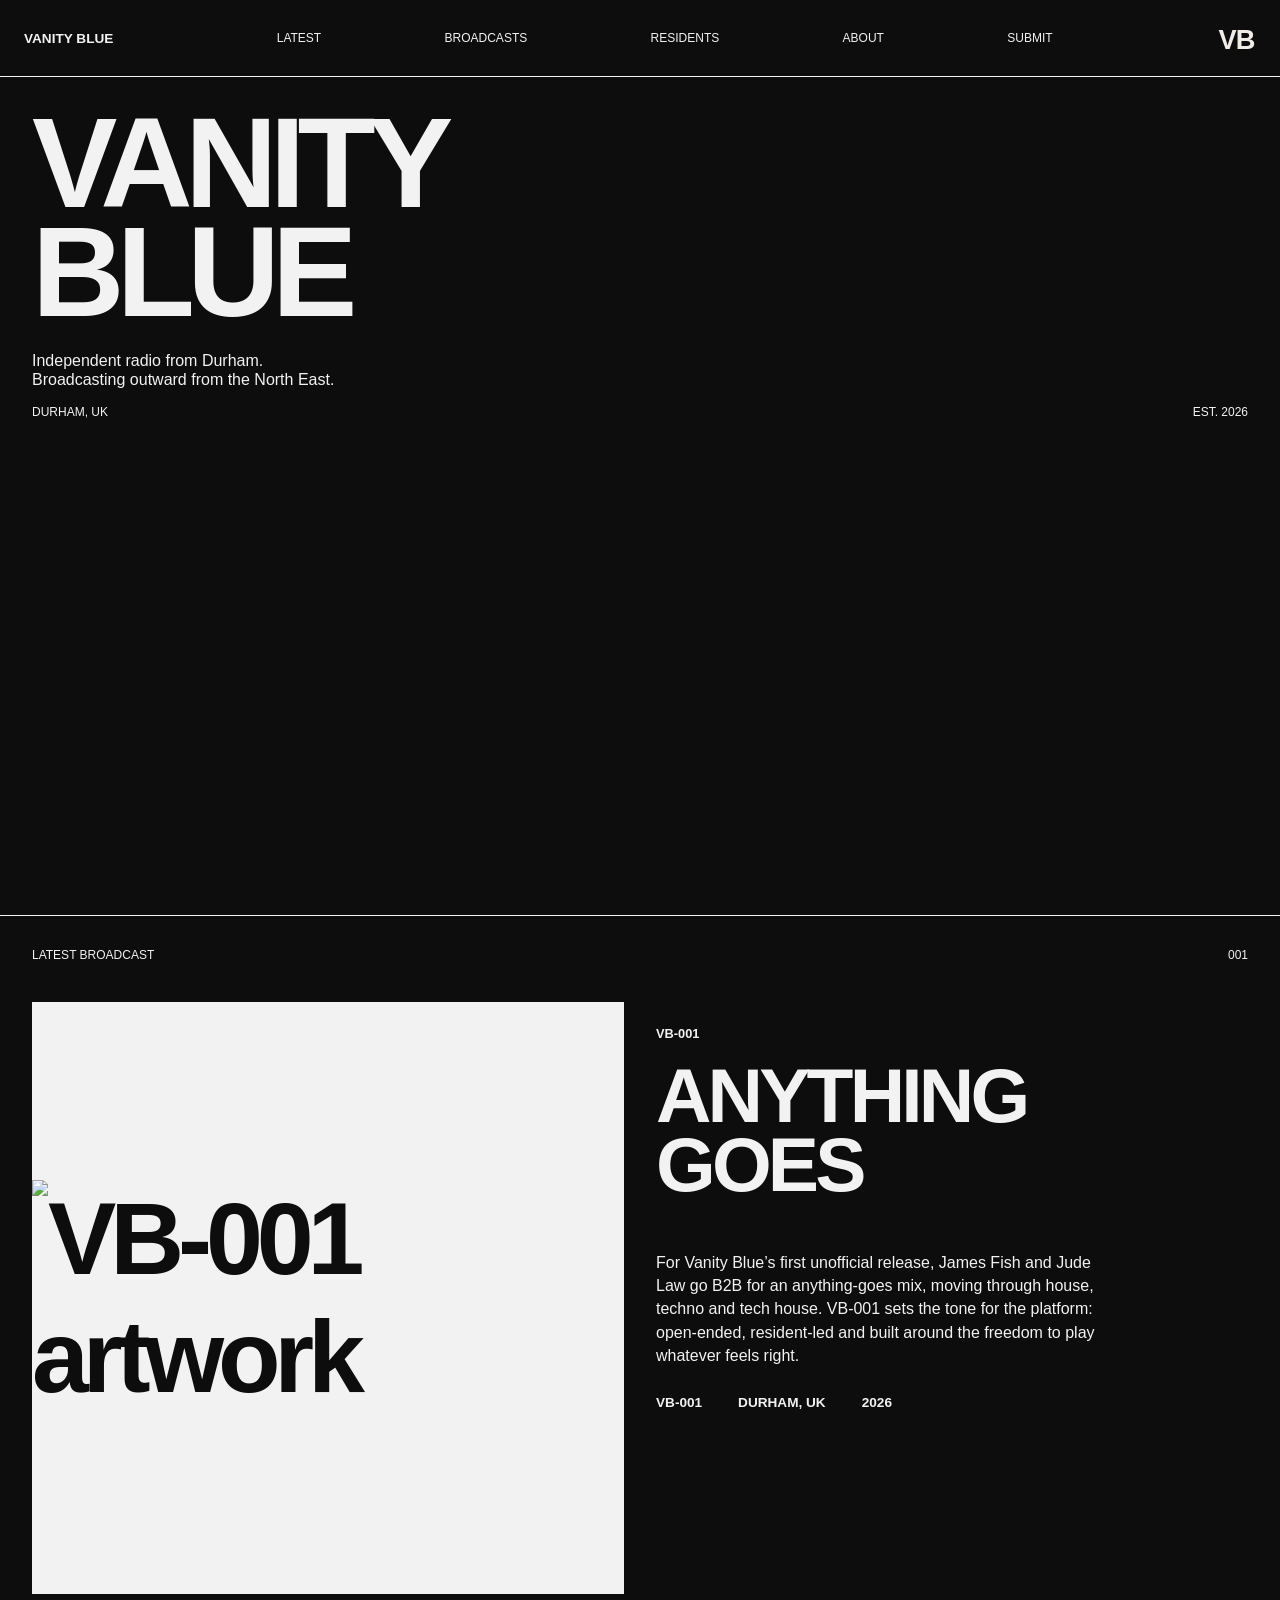
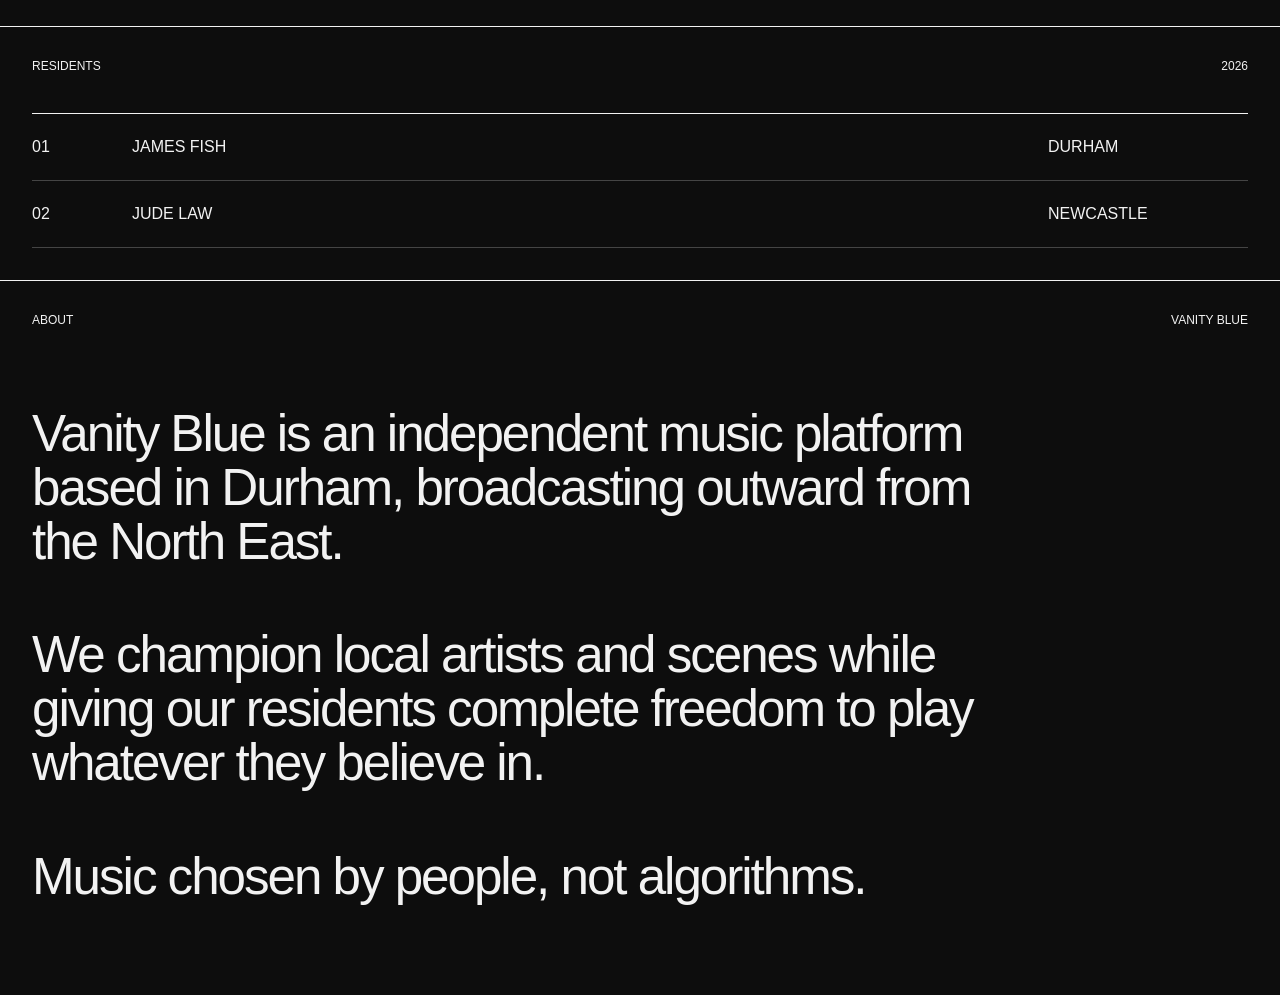
==== index.html @ 1207b144 "Update index.html" ====
<!DOCTYPE html>
<html lang="en">

<head>
  <meta charset="UTF-8">
  <meta name="viewport" content="width=device-width, initial-scale=1.0">

  <title>Vanity Blue</title>

  <link rel="stylesheet" href="./style.css?v=3">
</head>

<body>

<header class="site-header">

  <a class="site-name" href="#">
    VANITY BLUE
  </a>

  <nav class="site-nav">
    <a href="#latest">LATEST</a>
    <a href="#recent">BROADCASTS</a>
    <a href="#residents">RESIDENTS</a>
    <a href="#about">ABOUT</a>
    <a href="#submit">SUBMIT</a>
  </nav>

  <img class="header-logo" src="logo.svg" alt="Vanity Blue">

</header>
  
  <!-- OPENING SCREEN -->

<main class="hero">

  <div class="hero-left">

    <h1 class="hero-title">
      VANITY<br>BLUE
    </h1>

    <p class="tagline">
      Independent radio from Durham.<br>
      Broadcasting outward from the North East.
    </p>

    <div class="hero-meta">
      <span>DURHAM, UK</span>
      <span>EST. 2026</span>
    </div>

  </div>

</main>

  <!-- LATEST BROADCAST -->
  
<section class="latest" id="latest">

  <div class="section-label">
    <span>LATEST BROADCAST</span>
    <span>001</span>
  </div>

  <div class="latest-grid">

    <!-- LEFT ARTWORK -->

<div class="show-artwork">
  <img src="./vb.png?v=2" alt="VB-001 artwork">
</div>


    <!-- RIGHT INFORMATION -->

    <div class="show-info">

      <p class="show-number">VB-001</p>

      <h2>
        ANYTHING GOES
      </h2>

<p class="show-description">
  For Vanity Blue’s first unofficial release, James Fish and Jude Law go B2B
  for an anything-goes mix, moving through house, techno and tech house.
  VB-001 sets the tone for the platform: open-ended, resident-led and built
  around the freedom to play whatever feels right.
</p>

      <div class="show-meta">
        <span>VB-001</span>
        <span>DURHAM, UK</span>
        <span>2026</span>
      </div>


      <!-- MIXCLOUD -->

      <div class="mixcloud-player">

        <iframe
          width="100%"
          height="145"
          src="https://player-widget.mixcloud.com/widget/iframe/?light=1&feed=%2FJames_Fish%2Fanything-goes-house-techno-tech-house-james-fish-b2b-jude-law%2F&utm_medium=share&utm_source=embed&utm_content=show&utm_term=VXNlcjo0NzEyMDU2NQ%3D%3D"
          frameborder="0"
          allow="encrypted-media; fullscreen; autoplay; idle-detection; speaker-selection; web-share;">
        </iframe>

      </div>

    </div>

  </div>

</section>

<section class="residents" id="residents">

  <div class="section-label">
    <span>RESIDENTS</span>
    <span>2026</span>
  </div>

  <div class="resident-list">

    <div class="resident-row">
      <span>01</span>
      <span>JAMES FISH</span>
      <span>DURHAM</span>
    </div>

    <div class="resident-row">
      <span>02</span>
      <span>JUDE LAW</span>
      <span>NEWCASTLE</span>
    </div>

  </div>

</section>
  
<section class="about">

  <div class="section-label">
    <span>ABOUT</span>
    <span>VANITY BLUE</span>
  </div>

  <div class="about-text">
    <p>
      Vanity Blue is an independent music platform based in Durham,
      broadcasting outward from the North East.
    </p>

    <p>
      We champion local artists and scenes while giving our residents
      complete freedom to play whatever they believe in.
    </p>

    <p>
      Music chosen by people, not algorithms.
    </p>
  </div>

</section>
  
</body>

</html>
---- style.css ----
body {
  margin: 0;
  background: #0d0d0d;
  color: #f2f2f2;
  font-family: Arial, Helvetica, sans-serif;
}

main {
  min-height: 100vh;
  display: flex;
  flex-direction: column;
  justify-content: space-between;
  padding: 32px;
  box-sizing: border-box;
}

h1 {
  font-size: clamp(3rem, 10vw, 9rem);
  line-height: 0.9;
  margin: 0;
  letter-spacing: -0.05em;
}

.tagline {
  font-size: 1rem;
  margin-top: 20px;
}

.footer {
  display: flex;
  justify-content: space-between;
  font-size: 0.8rem;
  text-transform: uppercase;
}

.latest {
  padding: 32px;
  border-top: 1px solid #f2f2f2;
}

.section-label {
  display: flex;
  justify-content: space-between;
  font-size: 0.75rem;
  margin-bottom: 40px;
}

.latest-grid {
  display: grid;
  grid-template-columns: 1fr 1fr;
  gap: 40px;
}

.show-artwork {
  aspect-ratio: 1 / 1;
  background: #f2f2f2;
  color: #0d0d0d;
  display: flex;
  align-items: center;
  justify-content: center;
  font-size: clamp(3rem, 8vw, 8rem);
  font-weight: bold;
  letter-spacing: -0.05em;
}

.show-info {
  display: flex;
  flex-direction: column;
  justify-content: flex-end;
}

.show-number {
  font-size: 0.75rem;
  margin-bottom: 20px;
}

.show-info h2 {
  font-size: clamp(2.5rem, 6vw, 6rem);
  line-height: 0.9;
  letter-spacing: -0.05em;
  margin: 0 0 30px 0;
}

.show-description {
  max-width: 450px;
  line-height: 1.5;
  margin-bottom: 30px;
}

.show-meta {
  display: flex;
  gap: 30px;
  font-size: 0.7rem;
  margin-bottom: 30px;
}

.listen-button {
  border-top: 1px solid #f2f2f2;
  border-bottom: 1px solid #f2f2f2;
  padding: 18px 0;
  font-size: 0.8rem;
  width: 100%;
}

/* Mobile */

@media (max-width: 700px) {

  .latest {
    padding: 20px;
  }

  .latest-grid {
    grid-template-columns: 1fr;
  }

  .show-info h2 {
    font-size: 3rem;
  }

  .show-meta {
    justify-content: space-between;
    gap: 10px;
  }

}

.recent {
  padding: 32px;
  border-top: 1px solid #f2f2f2;
}

.broadcast-list {
  border-top: 1px solid #f2f2f2;
}

.broadcast-row {
  display: grid;
  grid-template-columns: 100px 2fr 1fr 100px;
  gap: 20px;
  padding: 22px 0;
  border-bottom: 1px solid #444;
  font-size: 0.8rem;
  text-transform: uppercase;
}

.broadcast-row:hover {
  background: #f2f2f2;
  color: #0d0d0d;
}

@media (max-width: 700px) {

  .recent {
    padding: 20px;
  }

  .broadcast-row {
    grid-template-columns: 70px 1fr;
  }

  .broadcast-row span:nth-child(3),
  .broadcast-row span:nth-child(4) {
    display: none;
  }

}

.residents {
  padding: 32px;
  border-top: 1px solid #f2f2f2;
  background: #0d0d0d;
  color: #f2f2f2;
}

.resident-list {
  border-top: 1px solid #f2f2f2;
}

.resident-row {
  display: grid;
  grid-template-columns: 80px 1fr 200px;
  gap: 20px;
  padding: 24px 0;
  border-bottom: 1px solid #444;
  text-transform: uppercase;
}

.resident-row:hover {
  background: #f2f2f2;
  color: #0d0d0d;
}

@media (max-width: 700px) {

  .residents {
    padding: 20px;
  }

  .resident-row {
    grid-template-columns: 50px 1fr;
  }

  .resident-row span:last-child {
    display: none;
  }

}

.logo {
  width: 70px;
  height: 70px;

    position: absolute;
  top: 32px;
  right: 32px;
}

.site-header {
  position: sticky;
  top: 0;
  z-index: 1000;

  display: grid;
  grid-template-columns: auto 1fr auto;
  align-items: center;

  padding: 18px 24px;

  background: #0d0d0d;
  border-bottom: 1px solid #f2f2f2;
}

.site-name {
  color: #f2f2f2;
  text-decoration: none;
  font-weight: bold;
  font-size: 0.85rem;

  display: flex;
  align-items: center;
}

.site-nav {
  display: flex;
  justify-content: space-evenly;
  align-items: center;

  width: 100%;
  padding: 0 40px;
  box-sizing: border-box;
}

.site-nav a {
  color: #f2f2f2;
  text-decoration: none;
  font-size: 0.75rem;
}

.site-nav a:hover {
  text-decoration: underline;
}

.header-logo {
  width: 40px;
  height: 40px;
  display: block;
}

html {
  scroll-behavior: smooth;
}

html {
  scroll-behavior: smooth;
}

.about {
  padding: 32px;
  border-top: 1px solid #f2f2f2;
}

.about-text {
  max-width: 1000px;
  margin-top: 80px;
}

.about-text p {
  font-size: clamp(2rem, 4vw, 4.5rem);
  line-height: 1.05;
  letter-spacing: -0.04em;
  margin: 0 0 60px 0;
}

@media (max-width: 700px) {

  .about {
    padding: 20px;
  }

  .about-text {
    margin-top: 50px;
  }

  .about-text p {
    font-size: 2rem;
    margin-bottom: 40px;
  }

}

.site-header {
  grid-template-columns: auto 1fr auto;
  align-items: center;
}

.hero {
  min-height: calc(100vh - 77px);
  display: grid;
  grid-template-columns: 1fr 1fr;
  gap: 40px;

  padding: 40px;
  box-sizing: border-box;

  background: #0d0d0d;
}

.hero-left {
  display: flex;
  flex-direction: column;
}

.hero-title {
  display: inline-block;
  align-self: flex-start;

  background: #5491B2;
  color: #F0EDE6;

  padding: 24px 30px;

  margin: 0;

  font-size: clamp(4rem, 9vw, 9rem);
  line-height: 0.84;
  letter-spacing: -0.06em;
}

.tagline {
  margin-top: 24px;

  font-size: 1rem;
  line-height: 1.25;

  color: #F0EDE6;
}

.hero-meta {
  margin-top: auto;

  display: flex;
  justify-content: space-between;

  font-size: 0.75rem;
  text-transform: uppercase;

  color: #F0EDE6;
}

.hero-right {
  display: flex;
  align-items: center;
  justify-content: center;
}

.hero-photo {
  width: 100%;
  max-height: 78vh;

  object-fit: contain;

  display: block;
}

@media (max-width: 700px) {

  .hero {
    grid-template-columns: 1fr;
    padding: 20px;
    gap: 30px;
  }

  .hero-title {
    font-size: 4rem;
    padding: 18px 22px;
  }

  .hero-photo {
    width: 100%;
    max-height: none;
  }

  .hero-meta {
    margin-top: 40px;
  }

}

/* VANITY BLUE HERO */

.hero {
  min-height: calc(100vh - 62px);
  display: grid;
  grid-template-columns: 1fr 1fr;
  gap: 50px;

  padding: 32px;
  box-sizing: border-box;

  background: #0d0d0d;
}

.hero-left {
  display: flex;
  flex-direction: column;
  align-items: flex-start;
}

.hero-title {
  display: inline-block;

  margin: 0;

  padding: 24px 30px;

  background: #5491B2;
  color: #F0EDE6;

  font-size: clamp(4rem, 8vw, 8rem);
  line-height: 0.85;
  letter-spacing: -0.06em;
}

.hero .tagline {
  margin-top: 24px;

  color: #F0EDE6;

  font-size: 1rem;
  line-height: 1.2;
}

.hero-meta {
  width: 100%;
  margin-top: auto;

  display: flex;
  justify-content: space-between;

  color: #F0EDE6;

  font-size: 0.75rem;
}

.hero-right {
  display: flex;
  align-items: center;
  justify-content: center;

  min-width: 0;
}

.hero-photo {
  display: block;

  width: auto;
  max-width: 100%;
  height: auto;
  max-height: 78vh;

  object-fit: contain;
}


/* MOBILE */

@media (max-width: 700px) {

  .hero {
    grid-template-columns: 1fr;
    min-height: auto;
    padding: 20px;
    gap: 30px;
  }

  .hero-title {
    font-size: 4rem;
    padding: 18px 22px;
  }

  .hero-meta {
    margin-top: 40px;
  }

  .hero-photo {
    width: 100%;
    max-height: none;
  }

}

/* FRONT PAGE ONLY */

.hero {
  background: #ffffff;
}

.hero .tagline {
  color: #0d0d0d;
}

.hero-meta {
  color: #0d0d0d;
}

body,
.hero,
.latest,
.recent,
.residents,
.about,
.submit {
  background: #0d0d0d;
  color: #f2f2f2;
}

.hero {
  min-height: calc(100vh - 62px);
  display: flex;
  flex-direction: column;
  padding: 32px;
  box-sizing: border-box;
}

.hero-left {
  display: flex;
  flex-direction: column;
  min-height: 100%;
}

.hero-title {
  margin: 0;
  padding: 0;
  background: transparent;
  color: #f2f2f2;

  font-size: clamp(4rem, 10vw, 9rem);
  line-height: 0.85;
  letter-spacing: -0.06em;
}

.hero .tagline {
  margin-top: 24px;
  color: #f2f2f2;
}

.hero-meta {
  margin-top: auto;
  display: flex;
  justify-content: space-between;
  color: #f2f2f2;
}

.mixcloud-player {
  width: 100%;
  margin-top: 30px;
}

.mixcloud-player iframe {
  width: 100%;
  max-width: 100%;
  border: 0;
}

.show-artwork {
  aspect-ratio: 1 / 1;
  background: #f2f2f2;

  padding: 0;
  overflow: hidden;

  display: block;
}

.show-artwork iframe {
  width: 100%;
  height: 100%;

  border: 0;
  display: block;
}

.show-artwork {
  aspect-ratio: 1 / 1;
  background: #f2f2f2;
  color: #0d0d0d;

  display: flex;
  align-items: center;
  justify-content: center;

  font-size: clamp(3rem, 8vw, 8rem);
  font-weight: bold;
}

.mixcloud-player {
  width: 100%;
  margin-top: 30px;
}

.mixcloud-player iframe {
  width: 100%;
  max-width: 100%;
  border: 0;
}

.show-meta {
  font-size: 0.85rem;
  font-weight: 700;
  gap: 36px;
}


/* RESTORE LATEST BROADCAST LAYOUT */

.latest {
  padding: 32px;
  background: #0d0d0d;
  color: #f2f2f2;
  border-top: 1px solid #f2f2f2;
}

.latest-grid {
  display: grid;
  grid-template-columns: 1fr 1fr;
  gap: 32px;
}

.show-artwork {
  aspect-ratio: 1 / 1;

  background: #f2f2f2;
  color: #0d0d0d;

  display: flex;
  align-items: center;
  justify-content: center;

  font-size: clamp(4rem, 8vw, 8rem);
  font-weight: 700;
  letter-spacing: -0.06em;
}

.show-info {
  display: flex;
  flex-direction: column;
  justify-content: center;
}

.show-number {
  font-size: 0.8rem;
  font-weight: 600;
  margin-bottom: 20px;
}

.show-info h2 {
  font-size: clamp(3rem, 6vw, 6rem);
  line-height: 0.9;
  letter-spacing: -0.05em;
  margin: 0 0 36px 0;
}

.show-description {
  max-width: 460px;
  font-size: 1rem;
  line-height: 1.45;
  margin-bottom: 28px;
}

.show-meta {
  display: flex;
  gap: 36px;

  font-size: 0.85rem;
  font-weight: 700;

  margin-bottom: 28px;
}

.mixcloud-player {
  width: 100%;
  margin-top: 0;
}

.mixcloud-player iframe {
  display: block;
  width: 100%;
  border: 0;
}


/* MOBILE */

@media (max-width: 700px) {

  .latest {
    padding: 20px;
  }

  .latest-grid {
    grid-template-columns: 1fr;
  }

  .show-info h2 {
    font-size: 3rem;
  }

.show-meta {
  display: flex;
  gap: 36px;

  font-size: 0.85rem;
  font-weight: 700;

  margin-bottom: 28px;
}

.show-info {
  display: flex;
  flex-direction: column;
  justify-content: flex-start;
  height: 100%;
}

.show-number {
  margin-top: 0;
  margin-bottom: 24px;
}

.show-info h2 {
  margin-top: 0;
  margin-bottom: 36px;
}

.show-description {
  margin-bottom: 30px;
}

.show-meta {
  margin-bottom: 30px;
}

.mixcloud-player {
  margin-top: auto;
}

/* =========================
   MOBILE LAYOUT
   ========================= */

@media (max-width: 700px) {

  /* HEADER */

  .site-header {
    position: sticky;
    top: 0;

    display: grid;
    grid-template-columns: 1fr auto;
    gap: 12px;

    padding: 14px 16px;
  }

  .site-name {
    font-size: 0.75rem;
  }

  .header-logo {
    width: 32px;
    height: 32px;
  }

  .site-nav {
    grid-column: 1 / -1;

    display: flex;
    justify-content: space-between;
    gap: 8px;

    width: 100%;
    padding: 8px 0 0 0;

    overflow-x: auto;
  }

  .site-nav a {
    font-size: 0.65rem;
    white-space: nowrap;
  }


  /* MAIN / HERO */

  .hero {
    min-height: 80vh;
    padding: 20px 16px;
  }

  .hero-title {
    font-size: 4rem;
    line-height: 0.86;
  }

  .hero .tagline {
    font-size: 0.9rem;
  }


  /* LATEST BROADCAST */

  .latest {
    padding: 20px 16px;
  }

  .latest-grid {
    display: grid;
    grid-template-columns: 1fr;
    gap: 32px;
  }

  .show-artwork {
    width: 100%;
    aspect-ratio: 1 / 1;
  }

  .show-artwork img {
    width: 100%;
    height: 100%;
    object-fit: cover;
  }

  .show-info {
    width: 100%;
  }

  .show-number {
    font-size: 0.75rem;
  }

  .show-info h2 {
    font-size: 3rem;
    line-height: 0.9;
    margin-bottom: 24px;
  }

  .show-description {
    max-width: 100%;
    font-size: 0.95rem;
    line-height: 1.5;
  }

  .show-meta {
    display: flex;
    flex-wrap: wrap;
    gap: 16px;

    font-size: 0.8rem;
    font-weight: 700;
  }

  .mixcloud-player {
    width: 100%;
    margin-top: 24px;
  }

  .mixcloud-player iframe {
    width: 100%;
    max-width: 100%;
  }


  /* RECENT BROADCASTS */

  .recent {
    padding: 20px 16px;
  }

  .broadcast-row {
    grid-template-columns: 60px 1fr;
    gap: 12px;

    padding: 18px 0;
  }

  .broadcast-row span:nth-child(3),
  .broadcast-row span:nth-child(4) {
    display: none;
  }


  /* RESIDENTS */

  .residents {
    padding: 20px 16px;
  }

  .resident-row {
    grid-template-columns: 45px 1fr;
    gap: 12px;

    padding: 18px 0;
  }

  .resident-row span:last-child {
    display: none;
  }


  /* GENERAL */

  .section-label {
    font-size: 0.65rem;
    margin-bottom: 24px;
  }

}

@media (max-width: 700px) {

  .show-artwork {
    width: 100%;
    max-width: 100%;
    aspect-ratio: 1 / 1;
  }

  .show-artwork img {
    width: 100%;
    height: 100%;
    object-fit: cover;
    display: block;
  }

}
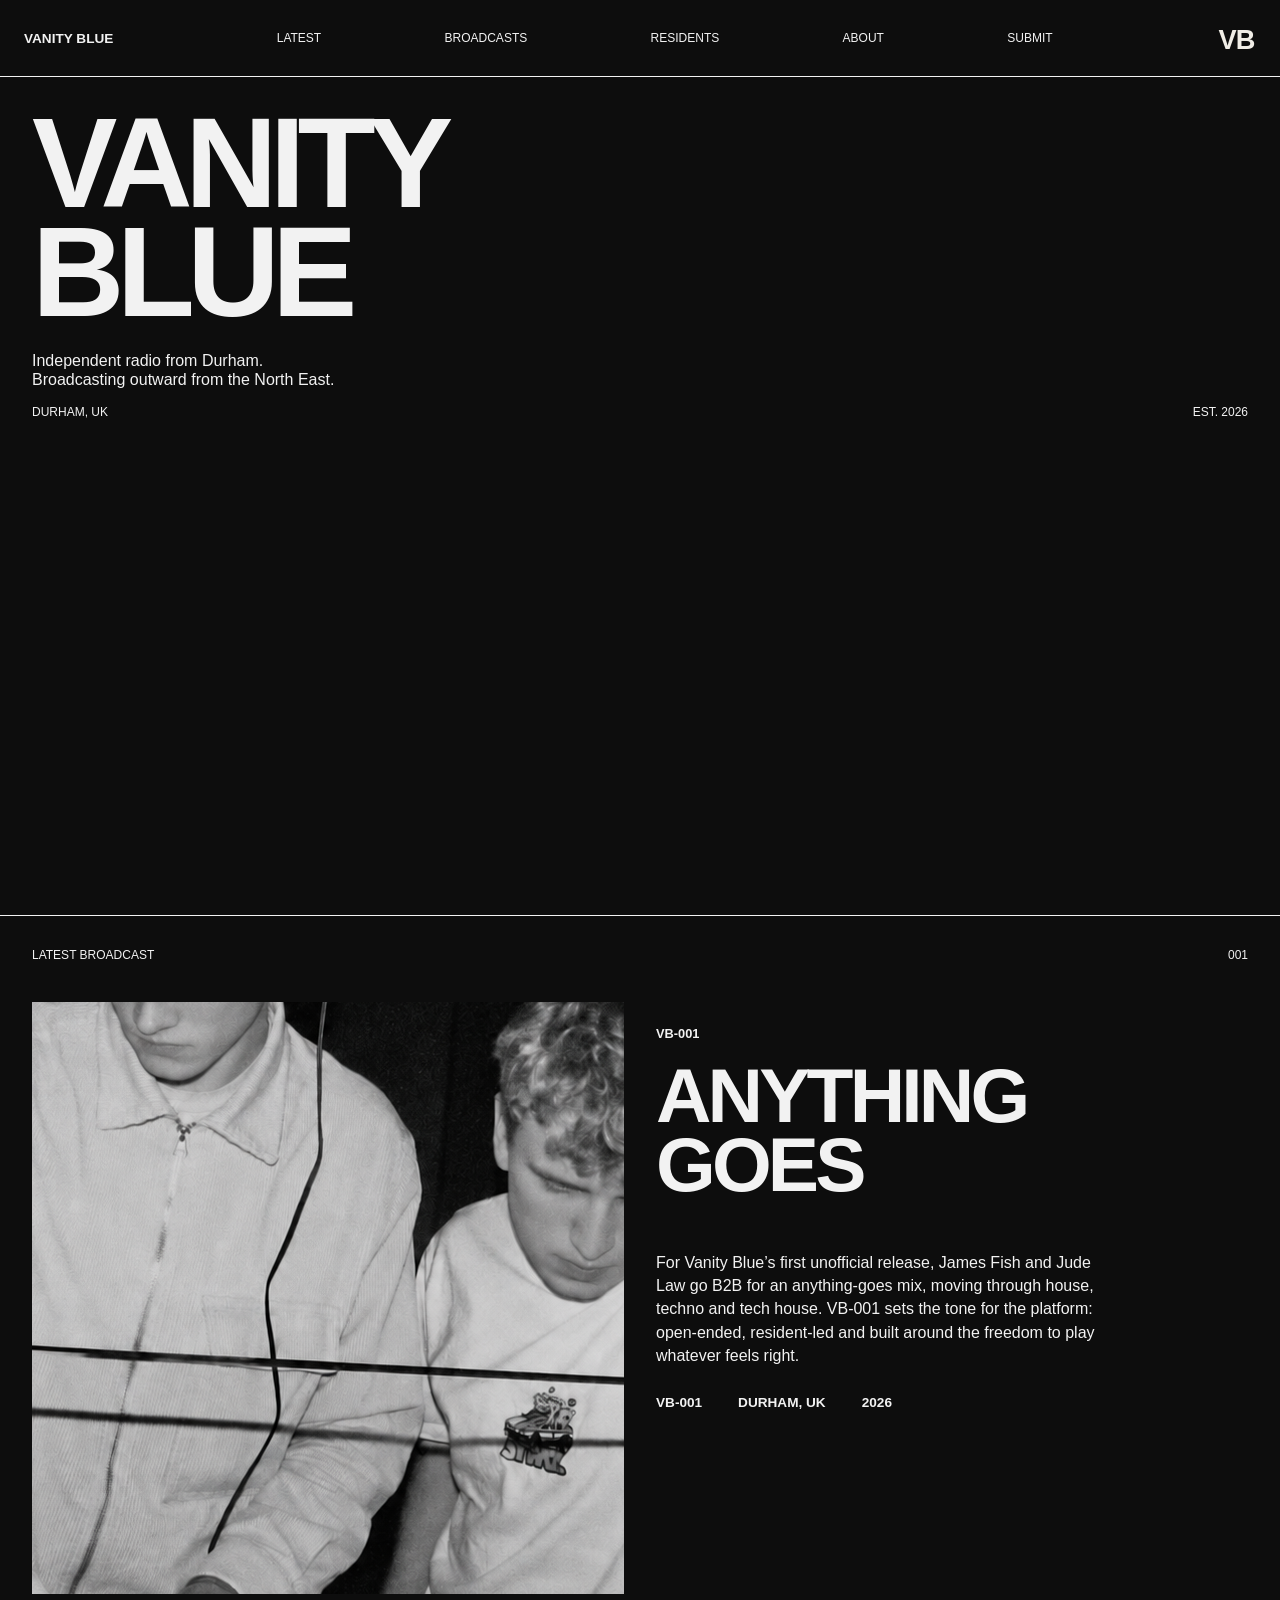
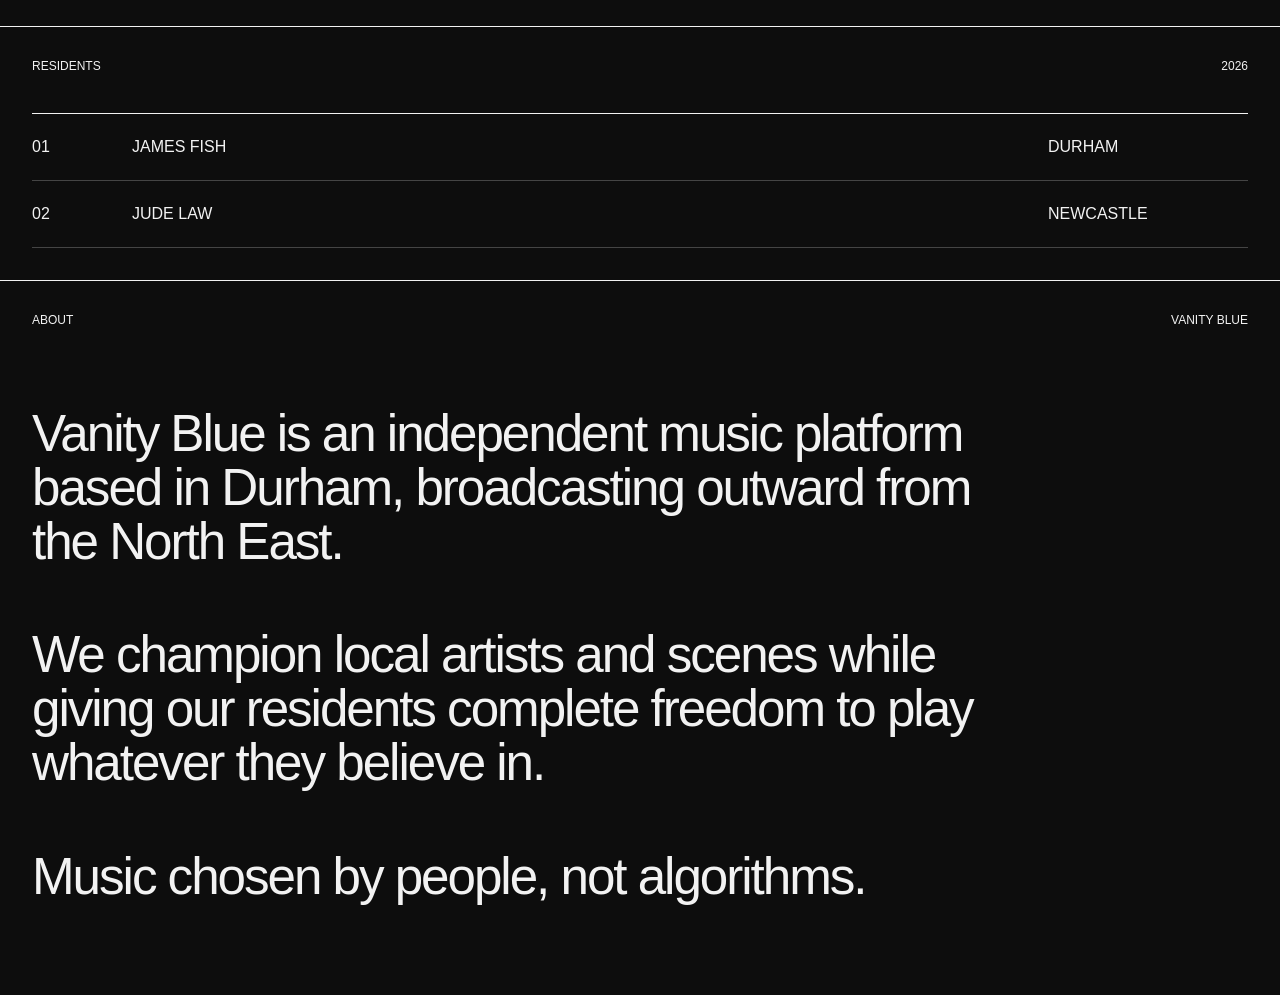
==== commit f20a1d08: "Update index.html" ====
--- a/index.html
+++ b/index.html
@@ -68,7 +68,7 @@
     <!-- LEFT ARTWORK -->
 
 <div class="show-artwork">
-  <img src="./vb.png?v=2" alt="VB-001 artwork">
+<img src="vb.png" alt="VB-001 artwork">
 </div>
 
 
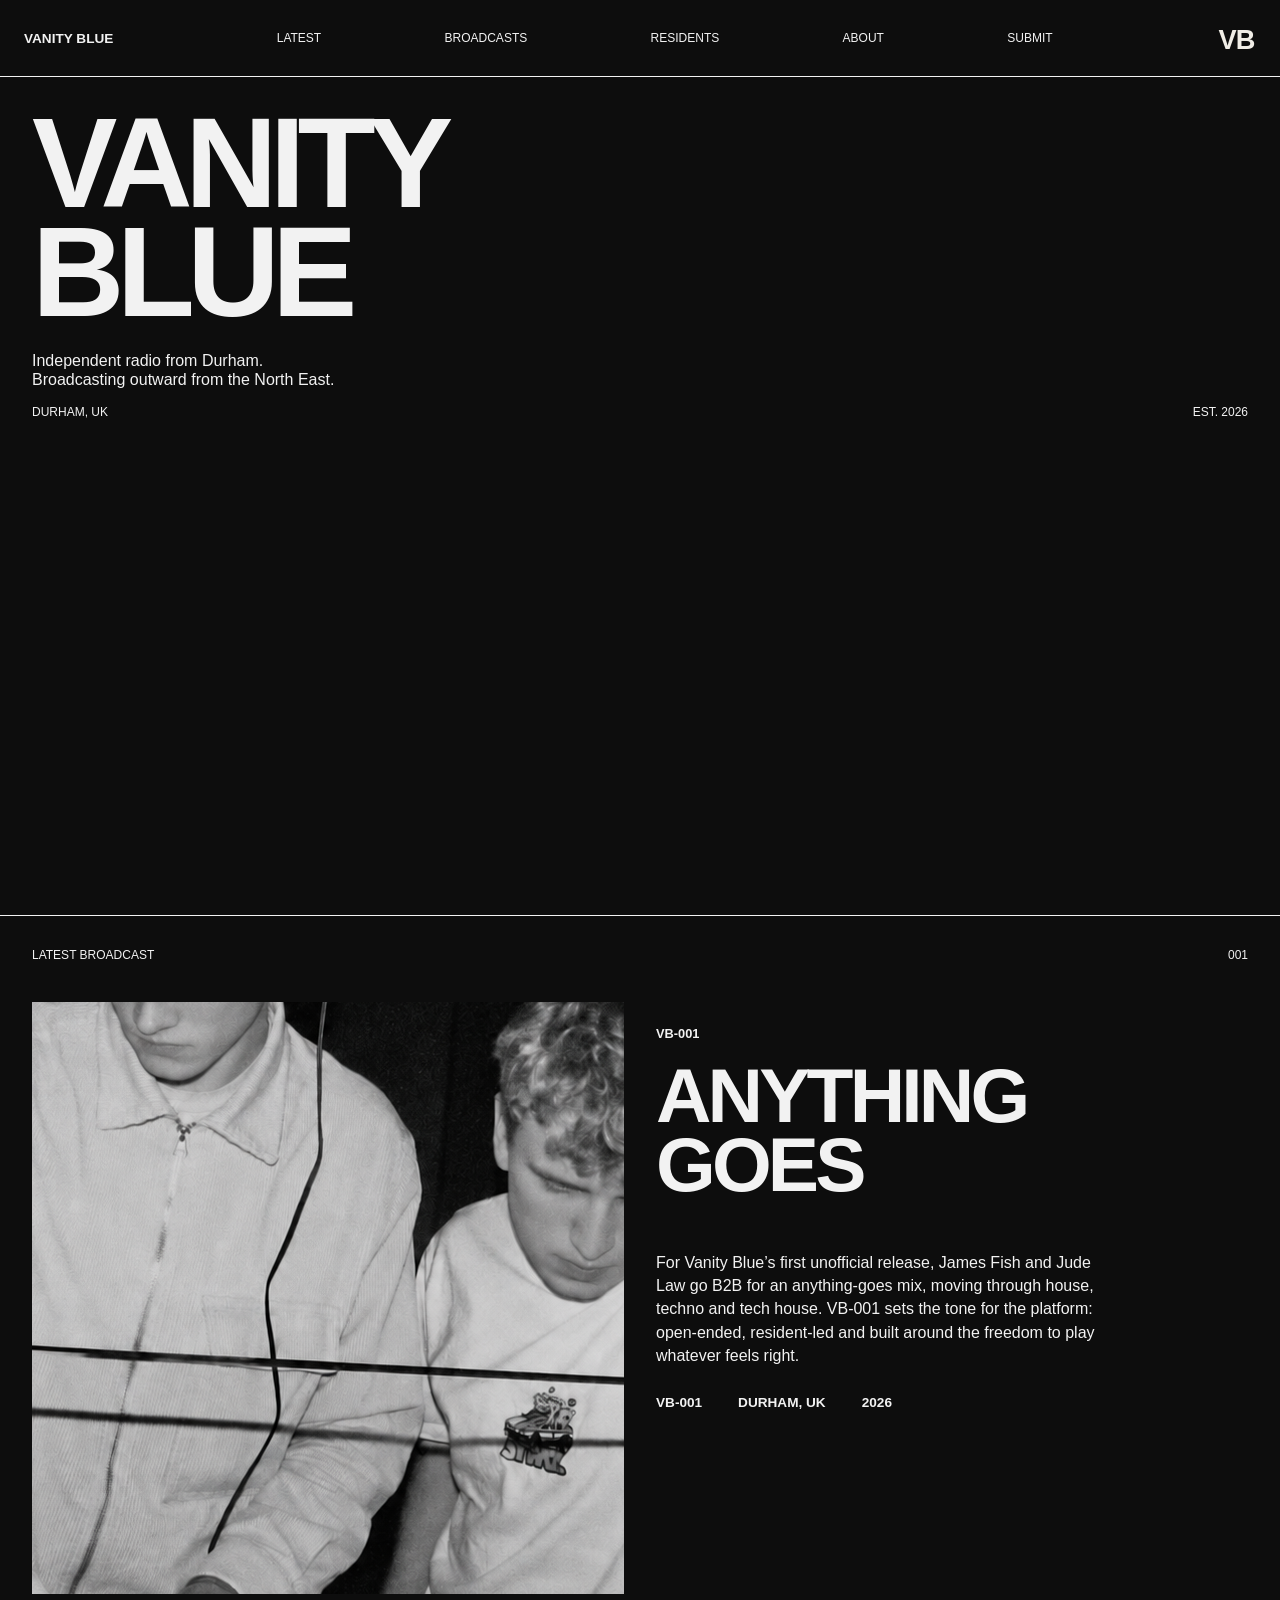
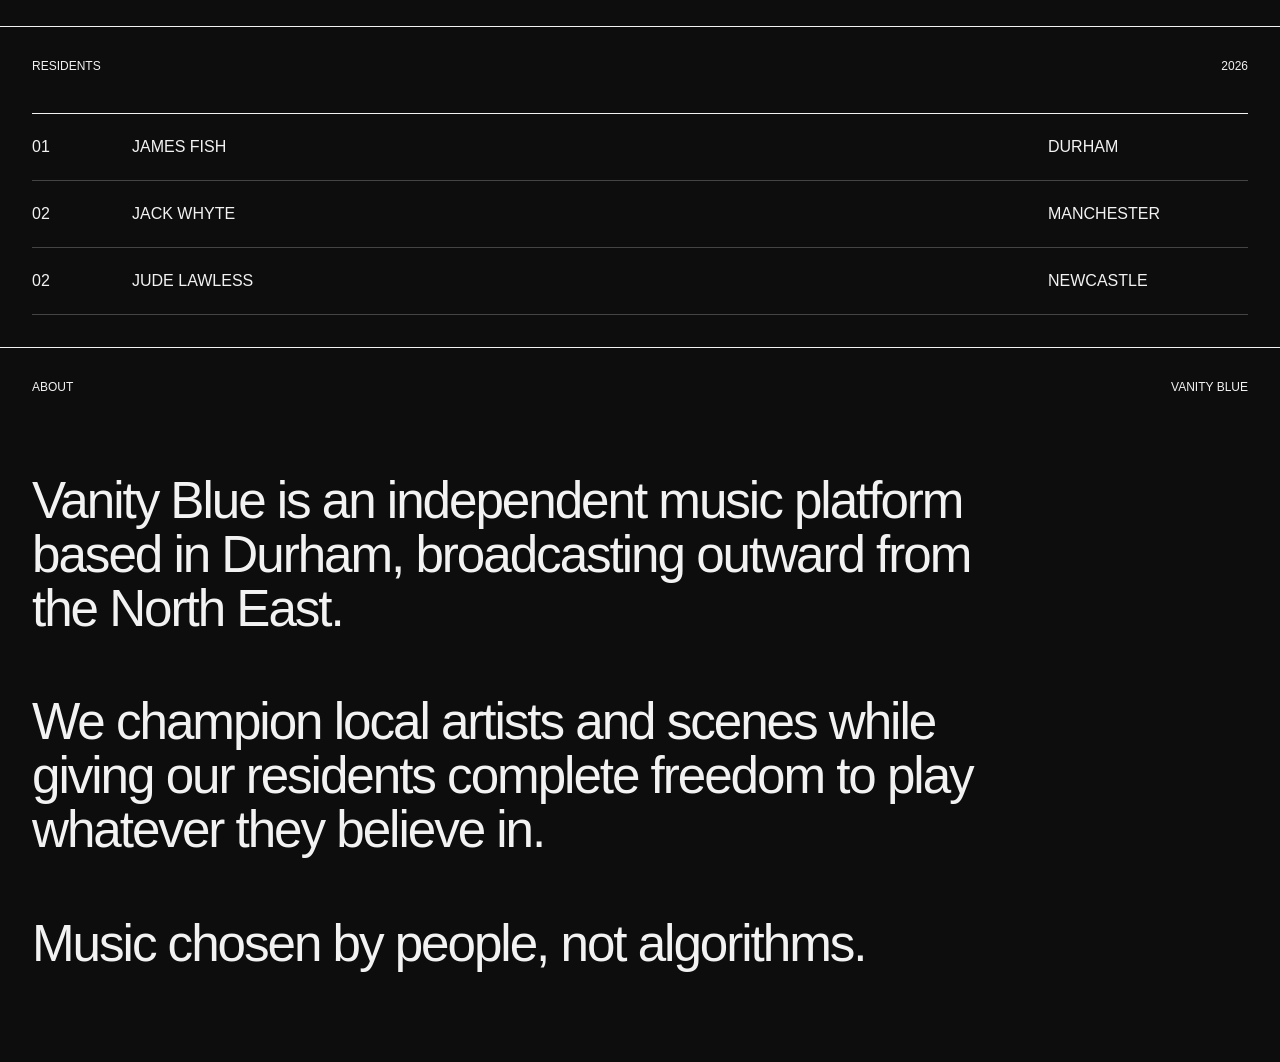
==== commit 3df446c9: "Update index.html" ====
--- a/index.html
+++ b/index.html
@@ -68,7 +68,7 @@
     <!-- LEFT ARTWORK -->
 
 <div class="show-artwork">
-<img src="vb.png" alt="VB-001 artwork">
+<img src="./vb.png?v=5" alt="VB-001 artwork">
 </div>
 
 
@@ -133,10 +133,16 @@
 
     <div class="resident-row">
       <span>02</span>
-      <span>JUDE LAW</span>
+      <span>JACK WHYTE</span>
+      <span>MANCHESTER</span>
+    </div>
+
+    <div class="resident-row">
+      <span>02</span>
+      <span>JUDE LAWLESS</span>
       <span>NEWCASTLE</span>
     </div>
-
+    
   </div>
 
 </section>
--- a/style.css
+++ b/style.css
@@ -954,3 +954,35 @@
   }
 
 }
+
+.show-artwork {
+  width: 100%;
+  aspect-ratio: auto;
+  height: auto;
+  overflow: visible;
+  background: #0d0d0d;
+}
+
+.show-artwork img {
+  width: 100%;
+  height: auto;
+  object-fit: contain;
+  display: block;
+}
+
+/* SHOW FULL VB-001 ARTWORK */
+
+.show-artwork {
+  width: 100%;
+  aspect-ratio: 1 / 1;
+  overflow: hidden;
+  background: #0d0d0d;
+}
+
+.show-artwork img {
+  width: 100%;
+  height: 100%;
+  object-fit: contain;
+  object-position: center;
+  display: block;
+}
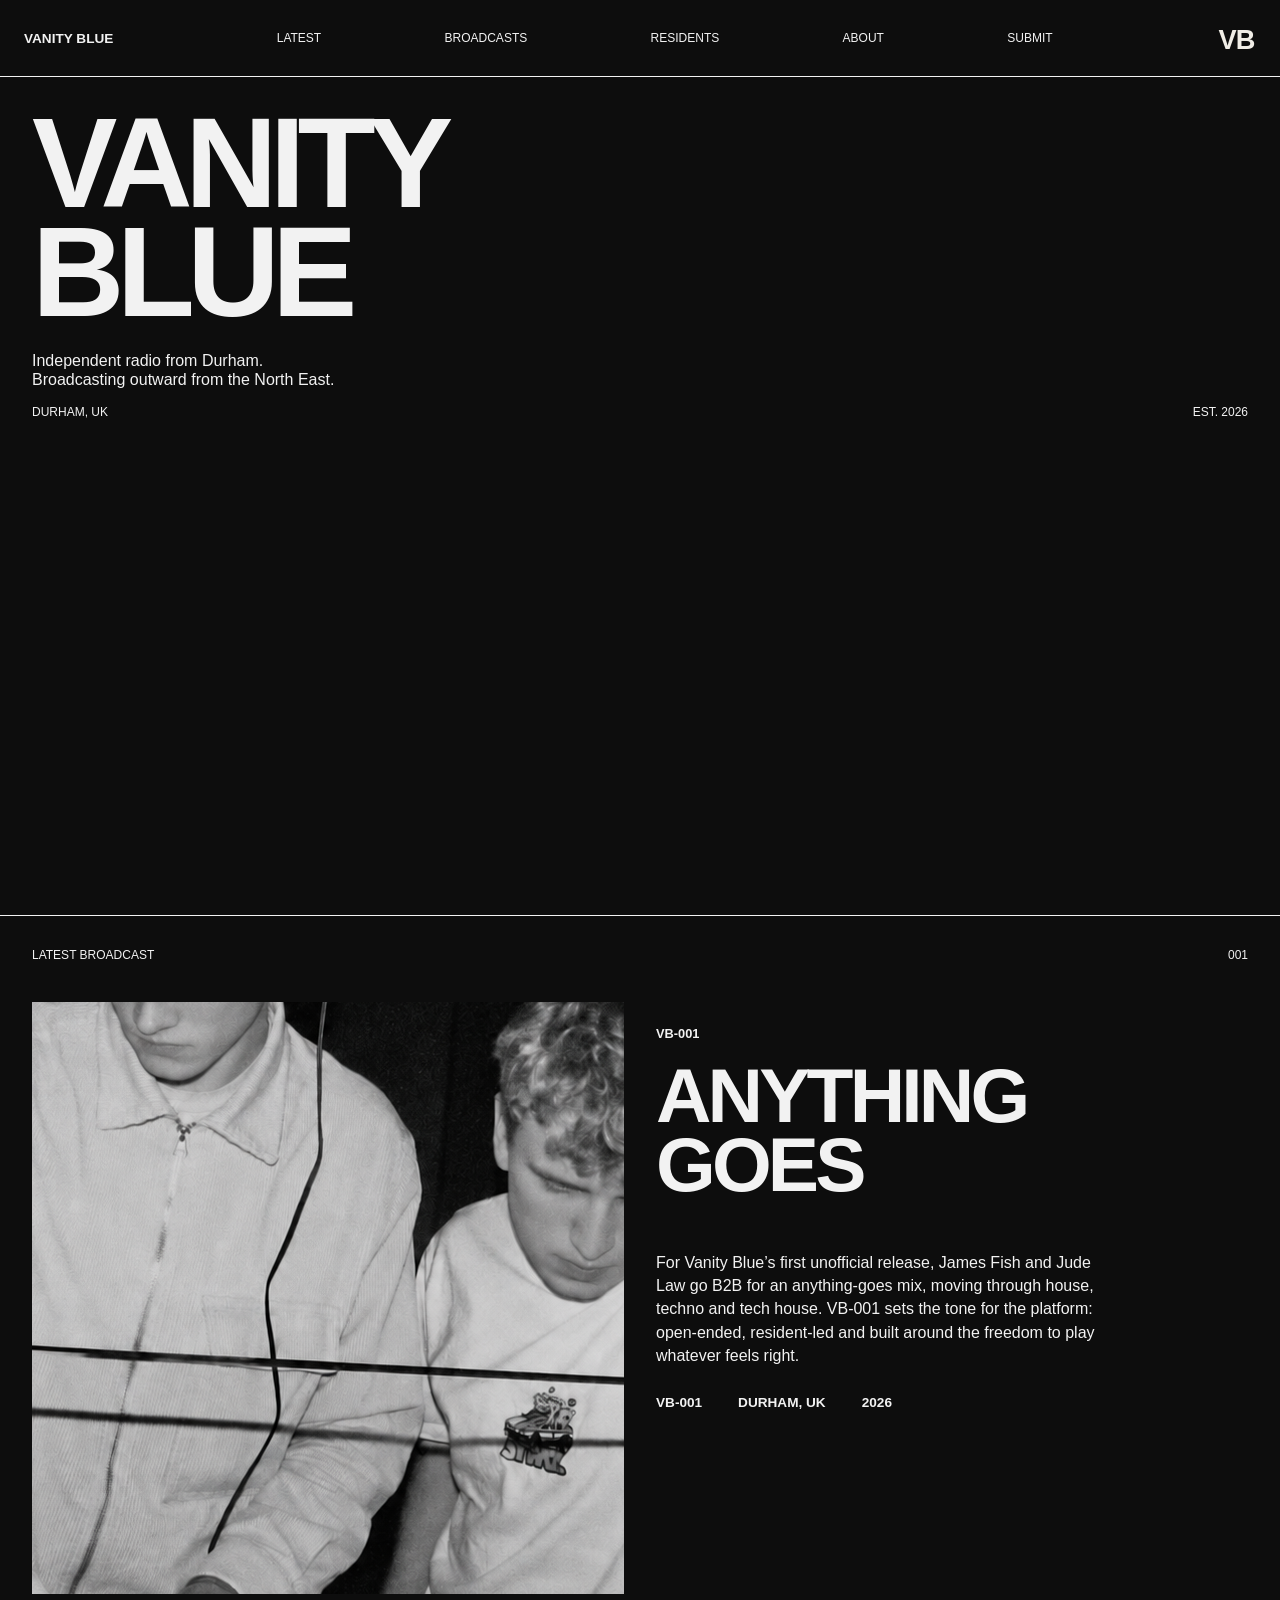
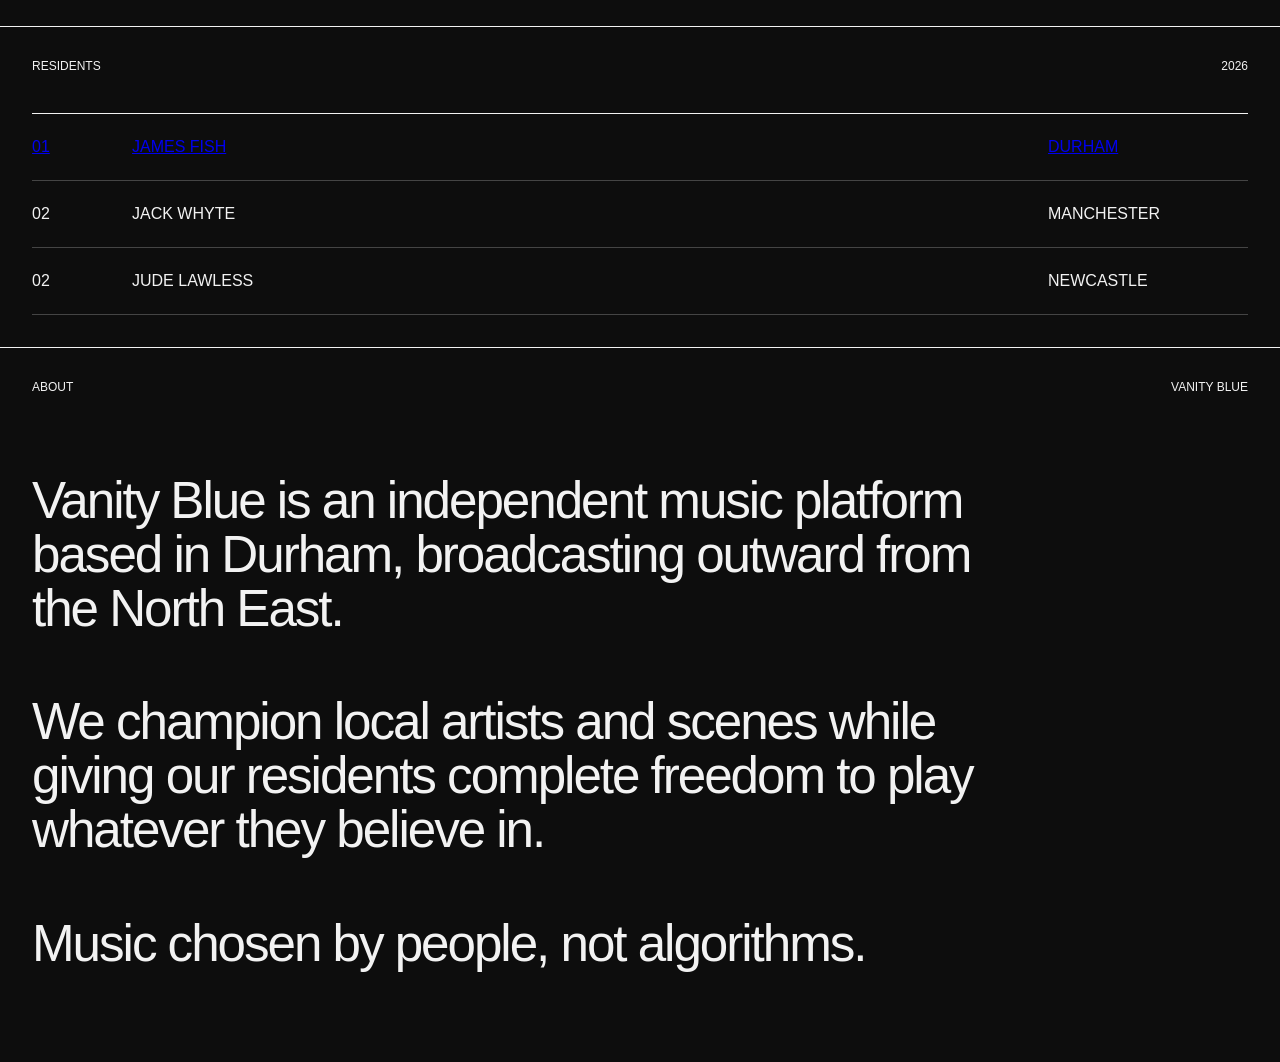
==== commit 160a87a3: "Update index.html" ====
--- a/index.html
+++ b/index.html
@@ -125,11 +125,11 @@
 
   <div class="resident-list">
 
-    <div class="resident-row">
-      <span>01</span>
-      <span>JAMES FISH</span>
-      <span>DURHAM</span>
-    </div>
+<a class="resident-row" href="residents/james-fish.html">
+  <span>01</span>
+  <span>JAMES FISH</span>
+  <span>DURHAM</span>
+</a>
 
     <div class="resident-row">
       <span>02</span>
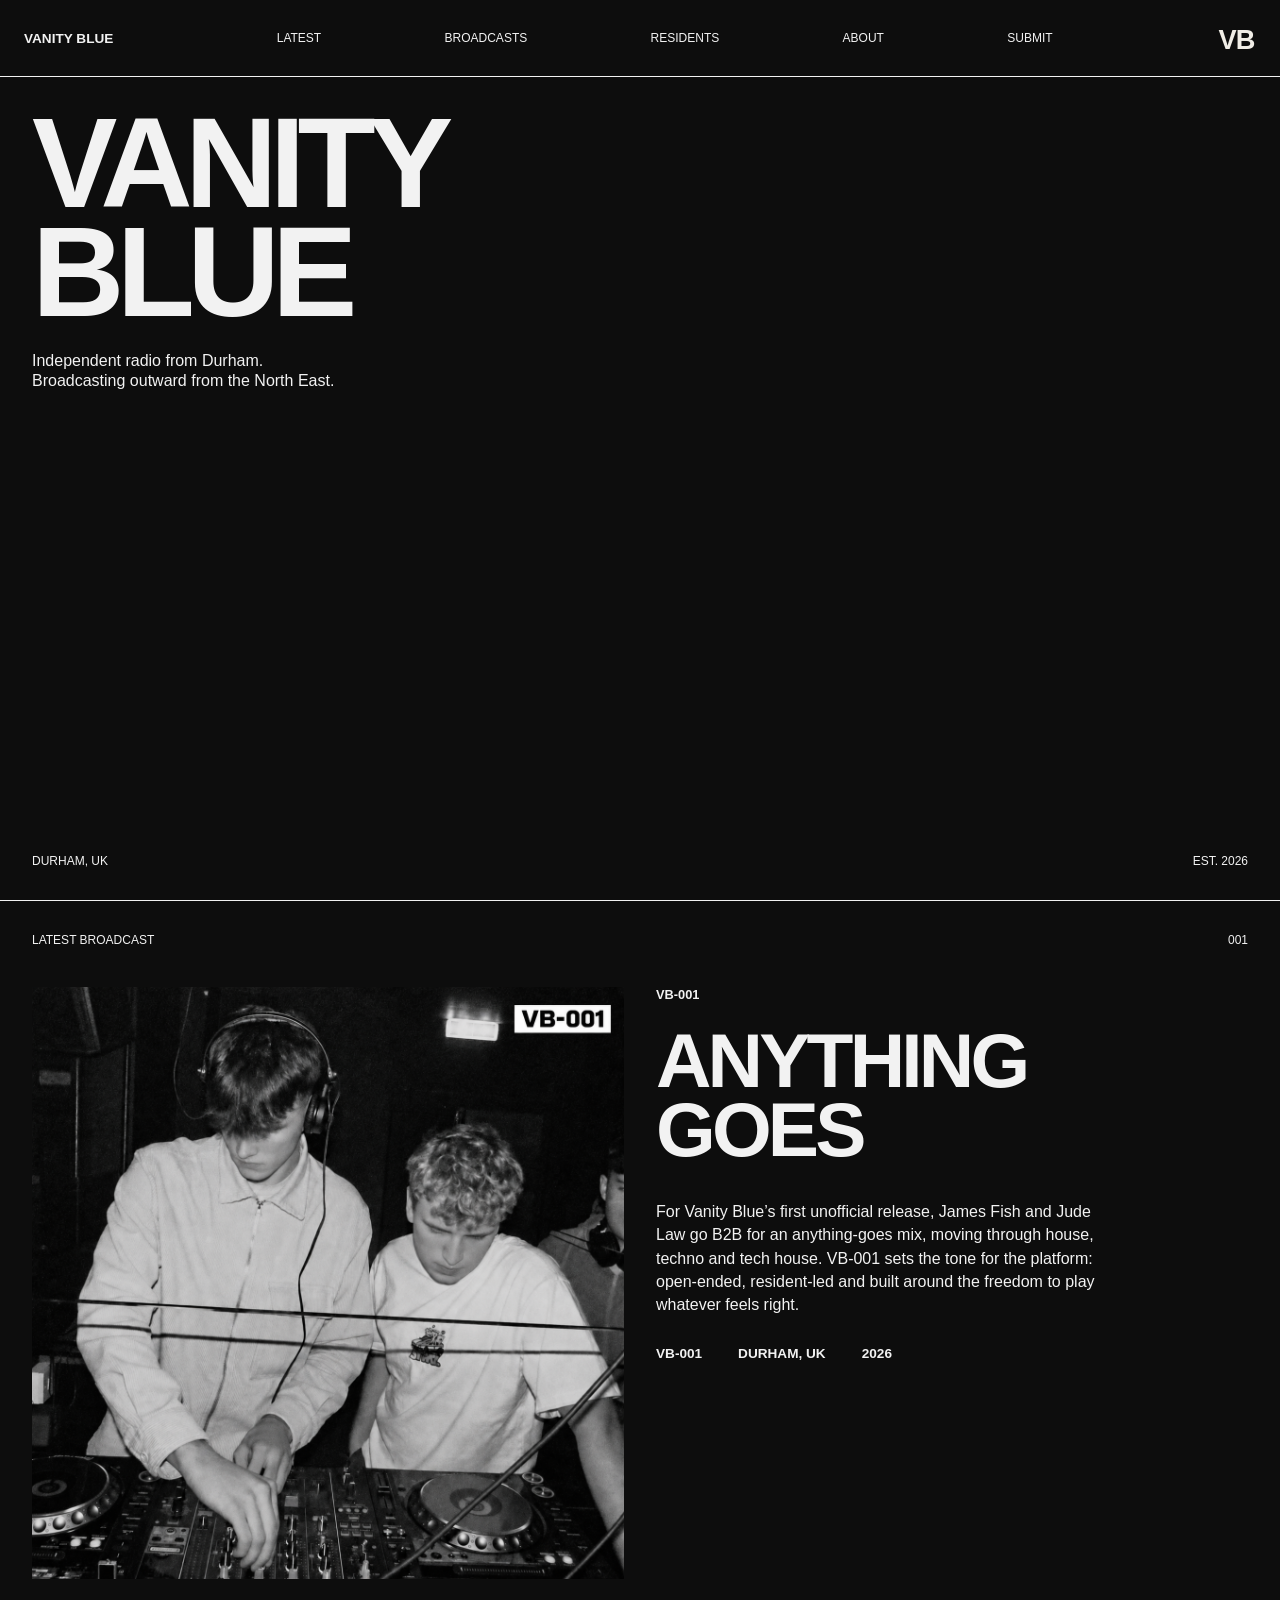
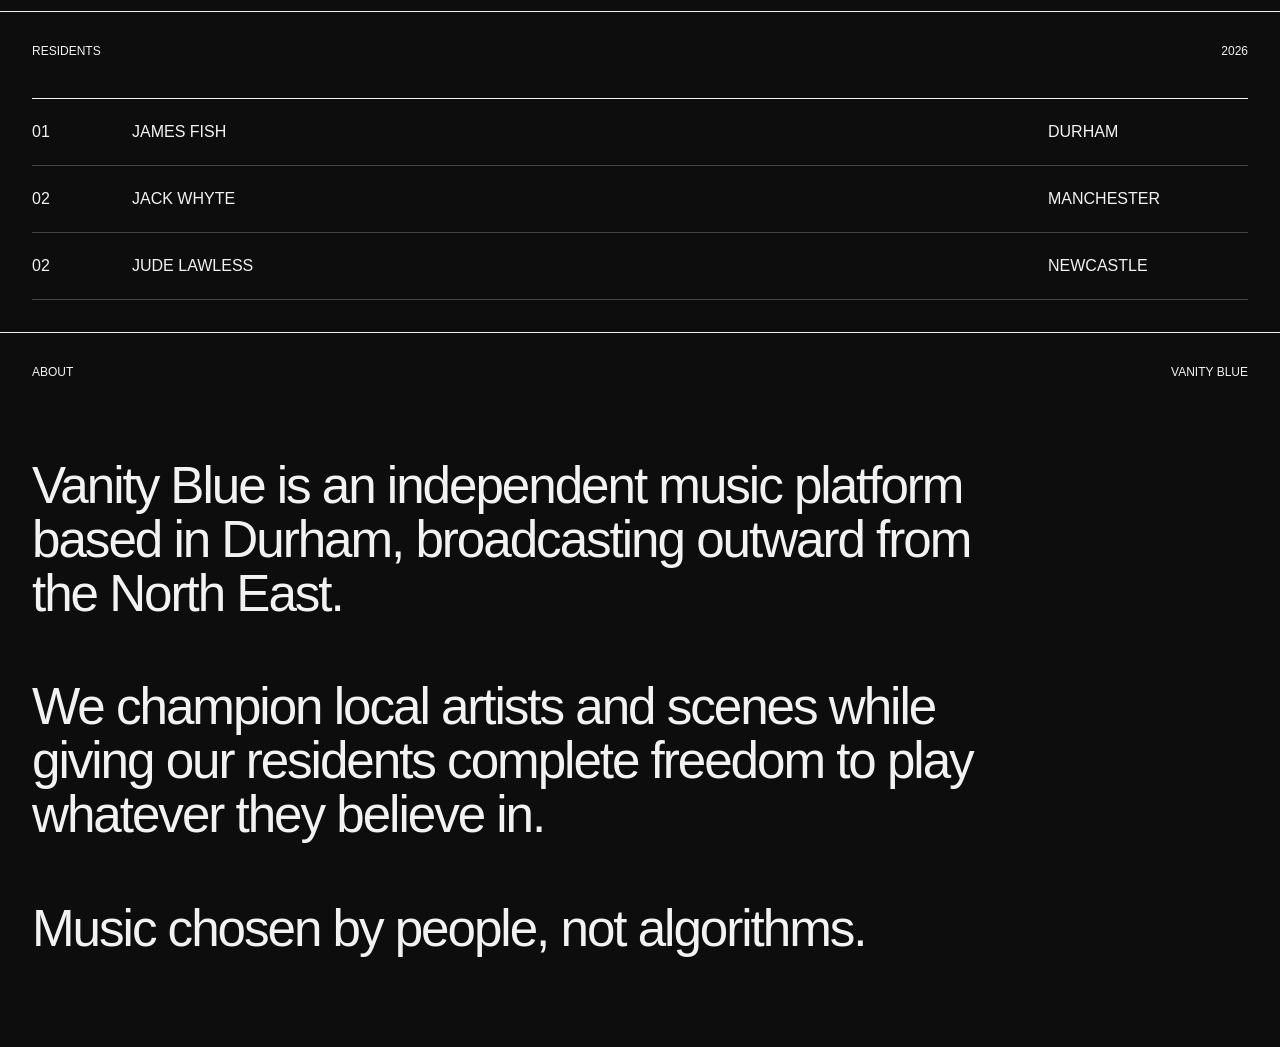
==== commit 5d9607a7: "Update index.html" ====
--- a/index.html
+++ b/index.html
@@ -131,11 +131,11 @@
   <span>DURHAM</span>
 </a>
 
-    <div class="resident-row">
-      <span>02</span>
-      <span>JACK WHYTE</span>
-      <span>MANCHESTER</span>
-    </div>
+<a class="resident-row" href="residents/jack-whyte.html">
+  <span>02</span>
+  <span>JACK WHYTE</span>
+  <span>MANCHESTER</span>
+</a>
 
     <div class="resident-row">
       <span>02</span>
--- a/style.css
+++ b/style.css
@@ -1,283 +1,403 @@
+/* ==================================================
+   VANITY BLUE
+   MAIN STYLESHEET
+   ================================================== */
+
+
+/* ==================================================
+   1. VARIABLES / GLOBAL
+   ================================================== */
+
+:root {
+  --black: #0d0d0d;
+  --white: #f2f2f2;
+  --grey: #444444;
+}
+
+*,
+*::before,
+*::after {
+  box-sizing: border-box;
+}
+
+html {
+  scroll-behavior: smooth;
+}
+
 body {
   margin: 0;
-  background: #0d0d0d;
-  color: #f2f2f2;
+
+  background: var(--black);
+  color: var(--white);
+
   font-family: Arial, Helvetica, sans-serif;
-}
-
-main {
-  min-height: 100vh;
+
+  overflow-x: hidden;
+}
+
+img {
+  max-width: 100%;
+}
+
+
+/* ==================================================
+   2. HEADER / NAVIGATION
+   ================================================== */
+
+.site-header {
+  position: sticky;
+  top: 0;
+  z-index: 1000;
+
+  display: grid;
+  grid-template-columns: auto 1fr auto;
+  align-items: center;
+
+  padding: 18px 24px;
+
+  background: var(--black);
+  border-bottom: 1px solid var(--white);
+}
+
+.site-name {
+  display: flex;
+  align-items: center;
+
+  color: var(--white);
+  text-decoration: none;
+
+  font-size: 0.85rem;
+  font-weight: 700;
+}
+
+.site-nav {
+  display: flex;
+  align-items: center;
+  justify-content: space-evenly;
+
+  width: 100%;
+  padding: 0 40px;
+}
+
+.site-nav a {
+  color: var(--white);
+  text-decoration: none;
+
+  font-size: 0.75rem;
+}
+
+.site-nav a:hover {
+  opacity: 0.65;
+}
+
+.header-logo {
+  display: block;
+
+  width: 40px;
+  height: 40px;
+
+  object-fit: contain;
+}
+
+
+/* ==================================================
+   3. HOMEPAGE HERO
+   ================================================== */
+
+.hero {
+  min-height: calc(100vh - 77px);
+
   display: flex;
   flex-direction: column;
-  justify-content: space-between;
+
   padding: 32px;
-  box-sizing: border-box;
-}
-
-h1 {
-  font-size: clamp(3rem, 10vw, 9rem);
-  line-height: 0.9;
+
+  background: var(--black);
+  color: var(--white);
+}
+
+.hero-left {
+  flex: 1;
+
+  display: flex;
+  flex-direction: column;
+  align-items: flex-start;
+}
+
+.hero-title {
   margin: 0;
-  letter-spacing: -0.05em;
-}
-
-.tagline {
+  padding: 0;
+
+  background: transparent;
+  color: var(--white);
+
+  font-size: clamp(4rem, 10vw, 9rem);
+  line-height: 0.85;
+  letter-spacing: -0.06em;
+}
+
+.tagline,
+.hero .tagline {
+  margin-top: 24px;
+
+  color: var(--white);
+
   font-size: 1rem;
-  margin-top: 20px;
-}
-
-.footer {
+  line-height: 1.25;
+}
+
+.hero-meta {
+  width: 100%;
+  margin-top: auto;
+
   display: flex;
   justify-content: space-between;
-  font-size: 0.8rem;
-  text-transform: uppercase;
-}
-
-.latest {
-  padding: 32px;
-  border-top: 1px solid #f2f2f2;
-}
+  gap: 20px;
+
+  color: var(--white);
+
+  font-size: 0.75rem;
+  text-transform: uppercase;
+}
+
+
+/* ==================================================
+   4. GENERAL SECTION LABEL
+   ================================================== */
 
 .section-label {
   display: flex;
   justify-content: space-between;
+  gap: 20px;
+
+  margin-bottom: 40px;
+
   font-size: 0.75rem;
-  margin-bottom: 40px;
+  text-transform: uppercase;
+}
+
+
+/* ==================================================
+   5. LATEST BROADCAST
+   ================================================== */
+
+.latest {
+  padding: 32px;
+
+  background: var(--black);
+  color: var(--white);
+
+  border-top: 1px solid var(--white);
 }
 
 .latest-grid {
   display: grid;
   grid-template-columns: 1fr 1fr;
-  gap: 40px;
-}
+  gap: 32px;
+
+  align-items: stretch;
+}
+
+
+/* Artwork */
 
 .show-artwork {
+  width: 100%;
   aspect-ratio: 1 / 1;
-  background: #f2f2f2;
-  color: #0d0d0d;
-  display: flex;
-  align-items: center;
-  justify-content: center;
-  font-size: clamp(3rem, 8vw, 8rem);
-  font-weight: bold;
-  letter-spacing: -0.05em;
-}
+
+  overflow: hidden;
+
+  background: var(--black);
+}
+
+.show-artwork img {
+  display: block;
+
+  width: 100%;
+  height: 100%;
+
+  object-fit: contain;
+  object-position: center;
+}
+
+
+/* Show information */
 
 .show-info {
   display: flex;
   flex-direction: column;
-  justify-content: flex-end;
+
+  width: 100%;
+  height: 100%;
 }
 
 .show-number {
-  font-size: 0.75rem;
-  margin-bottom: 20px;
+  margin: 0 0 24px 0;
+
+  font-size: 0.8rem;
+  font-weight: 600;
 }
 
 .show-info h2 {
-  font-size: clamp(2.5rem, 6vw, 6rem);
+  margin: 0 0 36px 0;
+
+  font-size: clamp(3rem, 6vw, 6rem);
   line-height: 0.9;
   letter-spacing: -0.05em;
+}
+
+.show-description {
+  max-width: 460px;
+
   margin: 0 0 30px 0;
-}
-
-.show-description {
-  max-width: 450px;
-  line-height: 1.5;
-  margin-bottom: 30px;
+
+  font-size: 1rem;
+  line-height: 1.45;
 }
 
 .show-meta {
   display: flex;
-  gap: 30px;
-  font-size: 0.7rem;
+  flex-wrap: wrap;
+  gap: 36px;
+
   margin-bottom: 30px;
-}
-
-.listen-button {
-  border-top: 1px solid #f2f2f2;
-  border-bottom: 1px solid #f2f2f2;
-  padding: 18px 0;
-  font-size: 0.8rem;
-  width: 100%;
-}
-
-/* Mobile */
-
-@media (max-width: 700px) {
-
-  .latest {
-    padding: 20px;
-  }
-
-  .latest-grid {
-    grid-template-columns: 1fr;
-  }
-
-  .show-info h2 {
-    font-size: 3rem;
-  }
-
-  .show-meta {
-    justify-content: space-between;
-    gap: 10px;
-  }
-
-}
+
+  font-size: 0.85rem;
+  font-weight: 700;
+
+  text-transform: uppercase;
+}
+
+
+/* Mixcloud */
+
+.mixcloud-player {
+  width: 100%;
+  margin-top: auto;
+}
+
+.mixcloud-player iframe {
+  display: block;
+
+  width: 100%;
+  max-width: 100%;
+
+  border: 0;
+}
+
+
+/* ==================================================
+   6. RECENT BROADCASTS
+   ================================================== */
 
 .recent {
   padding: 32px;
-  border-top: 1px solid #f2f2f2;
+
+  background: var(--black);
+  color: var(--white);
+
+  border-top: 1px solid var(--white);
 }
 
 .broadcast-list {
-  border-top: 1px solid #f2f2f2;
+  border-top: 1px solid var(--white);
 }
 
 .broadcast-row {
   display: grid;
   grid-template-columns: 100px 2fr 1fr 100px;
   gap: 20px;
+
   padding: 22px 0;
-  border-bottom: 1px solid #444;
+
+  border-bottom: 1px solid var(--grey);
+
   font-size: 0.8rem;
   text-transform: uppercase;
 }
 
 .broadcast-row:hover {
-  background: #f2f2f2;
-  color: #0d0d0d;
-}
-
-@media (max-width: 700px) {
-
-  .recent {
-    padding: 20px;
-  }
-
-  .broadcast-row {
-    grid-template-columns: 70px 1fr;
-  }
-
-  .broadcast-row span:nth-child(3),
-  .broadcast-row span:nth-child(4) {
-    display: none;
-  }
-
-}
+  background: var(--white);
+  color: var(--black);
+}
+
+
+/* ==================================================
+   7. RESIDENTS LIST
+   ================================================== */
 
 .residents {
   padding: 32px;
-  border-top: 1px solid #f2f2f2;
-  background: #0d0d0d;
-  color: #f2f2f2;
+
+  background: var(--black);
+  color: var(--white);
+
+  border-top: 1px solid var(--white);
 }
 
 .resident-list {
-  border-top: 1px solid #f2f2f2;
+  border-top: 1px solid var(--white);
 }
 
 .resident-row {
   display: grid;
   grid-template-columns: 80px 1fr 200px;
   gap: 20px;
+
   padding: 24px 0;
-  border-bottom: 1px solid #444;
-  text-transform: uppercase;
+
+  border-bottom: 1px solid var(--grey);
+
+  color: var(--white);
+  text-decoration: none;
+
+  text-transform: uppercase;
+}
+
+a.resident-row,
+a.resident-row:link,
+a.resident-row:visited,
+a.resident-row:active {
+  color: var(--white);
+  text-decoration: none;
+}
+
+.resident-row a,
+.resident-row a:link,
+.resident-row a:visited,
+.resident-row a:active {
+  color: inherit;
+  text-decoration: none;
+}
+
+.resident-row span {
+  color: inherit;
+  text-decoration: none;
 }
 
 .resident-row:hover {
-  background: #f2f2f2;
-  color: #0d0d0d;
-}
-
-@media (max-width: 700px) {
-
-  .residents {
-    padding: 20px;
-  }
-
-  .resident-row {
-    grid-template-columns: 50px 1fr;
-  }
-
-  .resident-row span:last-child {
-    display: none;
-  }
-
-}
-
-.logo {
-  width: 70px;
-  height: 70px;
-
-    position: absolute;
-  top: 32px;
-  right: 32px;
-}
-
-.site-header {
-  position: sticky;
-  top: 0;
-  z-index: 1000;
-
-  display: grid;
-  grid-template-columns: auto 1fr auto;
-  align-items: center;
-
-  padding: 18px 24px;
-
-  background: #0d0d0d;
-  border-bottom: 1px solid #f2f2f2;
-}
-
-.site-name {
-  color: #f2f2f2;
+  background: var(--white);
+  color: var(--black);
+}
+
+.resident-row:hover a,
+a.resident-row:hover {
+  color: var(--black);
   text-decoration: none;
-  font-weight: bold;
-  font-size: 0.85rem;
-
-  display: flex;
-  align-items: center;
-}
-
-.site-nav {
-  display: flex;
-  justify-content: space-evenly;
-  align-items: center;
-
-  width: 100%;
-  padding: 0 40px;
-  box-sizing: border-box;
-}
-
-.site-nav a {
-  color: #f2f2f2;
-  text-decoration: none;
-  font-size: 0.75rem;
-}
-
-.site-nav a:hover {
-  text-decoration: underline;
-}
-
-.header-logo {
-  width: 40px;
-  height: 40px;
-  display: block;
-}
-
-html {
-  scroll-behavior: smooth;
-}
-
-html {
-  scroll-behavior: smooth;
-}
+}
+
+
+/* ==================================================
+   8. ABOUT
+   ================================================== */
 
 .about {
   padding: 32px;
-  border-top: 1px solid #f2f2f2;
+
+  background: var(--black);
+  color: var(--white);
+
+  border-top: 1px solid var(--white);
 }
 
 .about-text {
@@ -286,498 +406,192 @@
 }
 
 .about-text p {
+  margin: 0 0 60px 0;
+
   font-size: clamp(2rem, 4vw, 4.5rem);
   line-height: 1.05;
   letter-spacing: -0.04em;
-  margin: 0 0 60px 0;
-}
-
-@media (max-width: 700px) {
-
-  .about {
-    padding: 20px;
-  }
-
-  .about-text {
-    margin-top: 50px;
-  }
-
-  .about-text p {
-    font-size: 2rem;
-    margin-bottom: 40px;
-  }
-
-}
-
-.site-header {
-  grid-template-columns: auto 1fr auto;
-  align-items: center;
-}
-
-.hero {
-  min-height: calc(100vh - 77px);
+}
+
+
+/* ==================================================
+   9. SUBMIT / CONTACT
+   ================================================== */
+
+.submit {
+  padding: 32px;
+
+  background: var(--black);
+  color: var(--white);
+
+  border-top: 1px solid var(--white);
+}
+
+.submit a {
+  color: var(--white);
+  text-decoration: none;
+}
+
+.submit a:hover {
+  opacity: 0.65;
+}
+
+
+/* ==================================================
+   10. FOOTER
+   ================================================== */
+
+.footer {
+  display: flex;
+  justify-content: space-between;
+  gap: 20px;
+
+  font-size: 0.8rem;
+  text-transform: uppercase;
+}
+
+
+/* ==================================================
+   11. RESIDENT PROFILE PAGE
+   ================================================== */
+
+.resident-profile {
+  min-height: 100vh;
+
+  padding: 60px 32px;
+
+  background: var(--black);
+  color: var(--white);
+}
+
+
+/* Resident hero */
+
+.resident-hero {
   display: grid;
   grid-template-columns: 1fr 1fr;
   gap: 40px;
 
-  padding: 40px;
-  box-sizing: border-box;
-
-  background: #0d0d0d;
-}
-
-.hero-left {
-  display: flex;
-  flex-direction: column;
-}
-
-.hero-title {
-  display: inline-block;
-  align-self: flex-start;
-
-  background: #5491B2;
-  color: #F0EDE6;
-
-  padding: 24px 30px;
-
-  margin: 0;
-
-  font-size: clamp(4rem, 9vw, 9rem);
-  line-height: 0.84;
-  letter-spacing: -0.06em;
-}
-
-.tagline {
-  margin-top: 24px;
-
-  font-size: 1rem;
-  line-height: 1.25;
-
-  color: #F0EDE6;
-}
-
-.hero-meta {
-  margin-top: auto;
-
-  display: flex;
-  justify-content: space-between;
-
-  font-size: 0.75rem;
-  text-transform: uppercase;
-
-  color: #F0EDE6;
-}
-
-.hero-right {
-  display: flex;
-  align-items: center;
-  justify-content: center;
-}
-
-.hero-photo {
-  width: 100%;
-  max-height: 78vh;
-
-  object-fit: contain;
-
-  display: block;
-}
-
-@media (max-width: 700px) {
-
-  .hero {
-    grid-template-columns: 1fr;
-    padding: 20px;
-    gap: 30px;
-  }
-
-  .hero-title {
-    font-size: 4rem;
-    padding: 18px 22px;
-  }
-
-  .hero-photo {
-    width: 100%;
-    max-height: none;
-  }
-
-  .hero-meta {
-    margin-top: 40px;
-  }
-
-}
-
-/* VANITY BLUE HERO */
-
-.hero {
-  min-height: calc(100vh - 62px);
-  display: grid;
-  grid-template-columns: 1fr 1fr;
-  gap: 50px;
-
-  padding: 32px;
-  box-sizing: border-box;
-
-  background: #0d0d0d;
-}
-
-.hero-left {
+  width: 100%;
+  min-height: 75vh;
+
+  align-items: start;
+}
+
+.resident-intro {
   display: flex;
   flex-direction: column;
   align-items: flex-start;
 }
 
-.hero-title {
-  display: inline-block;
-
+.resident-number {
+  margin: 0 0 20px 0;
+
+  font-size: 0.8rem;
+  font-weight: 700;
+
+  text-transform: uppercase;
+}
+
+.resident-profile h1 {
   margin: 0;
 
-  padding: 24px 30px;
-
-  background: #5491B2;
-  color: #F0EDE6;
-
-  font-size: clamp(4rem, 8vw, 8rem);
-  line-height: 0.85;
-  letter-spacing: -0.06em;
-}
-
-.hero .tagline {
-  margin-top: 24px;
-
-  color: #F0EDE6;
-
-  font-size: 1rem;
-  line-height: 1.2;
-}
-
-.hero-meta {
-  width: 100%;
-  margin-top: auto;
-
-  display: flex;
-  justify-content: space-between;
-
-  color: #F0EDE6;
-
-  font-size: 0.75rem;
-}
-
-.hero-right {
-  display: flex;
-  align-items: center;
-  justify-content: center;
-
-  min-width: 0;
-}
-
-.hero-photo {
-  display: block;
-
-  width: auto;
-  max-width: 100%;
-  height: auto;
-  max-height: 78vh;
-
-  object-fit: contain;
-}
-
-
-/* MOBILE */
-
-@media (max-width: 700px) {
-
-  .hero {
-    grid-template-columns: 1fr;
-    min-height: auto;
-    padding: 20px;
-    gap: 30px;
-  }
-
-  .hero-title {
-    font-size: 4rem;
-    padding: 18px 22px;
-  }
-
-  .hero-meta {
-    margin-top: 40px;
-  }
-
-  .hero-photo {
-    width: 100%;
-    max-height: none;
-  }
-
-}
-
-/* FRONT PAGE ONLY */
-
-.hero {
-  background: #ffffff;
-}
-
-.hero .tagline {
-  color: #0d0d0d;
-}
-
-.hero-meta {
-  color: #0d0d0d;
-}
-
-body,
-.hero,
-.latest,
-.recent,
-.residents,
-.about,
-.submit {
-  background: #0d0d0d;
-  color: #f2f2f2;
-}
-
-.hero {
-  min-height: calc(100vh - 62px);
-  display: flex;
-  flex-direction: column;
-  padding: 32px;
-  box-sizing: border-box;
-}
-
-.hero-left {
-  display: flex;
-  flex-direction: column;
-  min-height: 100%;
-}
-
-.hero-title {
-  margin: 0;
-  padding: 0;
-  background: transparent;
-  color: #f2f2f2;
-
-  font-size: clamp(4rem, 10vw, 9rem);
-  line-height: 0.85;
-  letter-spacing: -0.06em;
-}
-
-.hero .tagline {
-  margin-top: 24px;
-  color: #f2f2f2;
-}
-
-.hero-meta {
-  margin-top: auto;
-  display: flex;
-  justify-content: space-between;
-  color: #f2f2f2;
-}
-
-.mixcloud-player {
-  width: 100%;
+  font-size: clamp(5rem, 12vw, 12rem);
+  line-height: 0.8;
+  letter-spacing: -0.07em;
+}
+
+.resident-location {
   margin-top: 30px;
-}
-
-.mixcloud-player iframe {
-  width: 100%;
-  max-width: 100%;
-  border: 0;
-}
-
-.show-artwork {
-  aspect-ratio: 1 / 1;
-  background: #f2f2f2;
-
-  padding: 0;
-  overflow: hidden;
-
-  display: block;
-}
-
-.show-artwork iframe {
-  width: 100%;
-  height: 100%;
-
-  border: 0;
-  display: block;
-}
-
-.show-artwork {
-  aspect-ratio: 1 / 1;
-  background: #f2f2f2;
-  color: #0d0d0d;
-
-  display: flex;
-  align-items: center;
-  justify-content: center;
-
-  font-size: clamp(3rem, 8vw, 8rem);
-  font-weight: bold;
-}
-
-.mixcloud-player {
-  width: 100%;
-  margin-top: 30px;
-}
-
-.mixcloud-player iframe {
-  width: 100%;
-  max-width: 100%;
-  border: 0;
-}
-
-.show-meta {
+
   font-size: 0.85rem;
   font-weight: 700;
-  gap: 36px;
-}
-
-
-/* RESTORE LATEST BROADCAST LAYOUT */
-
-.latest {
-  padding: 32px;
-  background: #0d0d0d;
-  color: #f2f2f2;
-  border-top: 1px solid #f2f2f2;
-}
-
-.latest-grid {
+
+  text-transform: uppercase;
+}
+
+
+/* Resident photo */
+
+.resident-photo {
+  width: 100%;
+  height: 75vh;
+
+  margin-top: 78px;
+
+  overflow: hidden;
+}
+
+.resident-photo img {
+  display: block;
+
+  width: 100%;
+  height: 100%;
+
+  object-fit: cover;
+  object-position: center;
+}
+
+
+/* Resident biography */
+
+.resident-about {
+  max-width: 900px;
+
+  padding: 70px 0;
+
+  font-size: 1rem;
+  line-height: 1.5;
+}
+
+.resident-about p {
+  margin: 0 0 18px 0;
+}
+
+
+/* Resident broadcasts */
+
+.resident-shows {
+  margin-top: 20px;
+  padding-top: 30px;
+
+  border-top: 1px solid var(--white);
+}
+
+.resident-show {
   display: grid;
-  grid-template-columns: 1fr 1fr;
-  gap: 32px;
-}
-
-.show-artwork {
-  aspect-ratio: 1 / 1;
-
-  background: #f2f2f2;
-  color: #0d0d0d;
-
-  display: flex;
-  align-items: center;
-  justify-content: center;
-
-  font-size: clamp(4rem, 8vw, 8rem);
-  font-weight: 700;
-  letter-spacing: -0.06em;
-}
-
-.show-info {
-  display: flex;
-  flex-direction: column;
-  justify-content: center;
-}
-
-.show-number {
-  font-size: 0.8rem;
-  font-weight: 600;
-  margin-bottom: 20px;
-}
-
-.show-info h2 {
-  font-size: clamp(3rem, 6vw, 6rem);
-  line-height: 0.9;
-  letter-spacing: -0.05em;
-  margin: 0 0 36px 0;
-}
-
-.show-description {
-  max-width: 460px;
-  font-size: 1rem;
-  line-height: 1.45;
-  margin-bottom: 28px;
-}
-
-.show-meta {
-  display: flex;
-  gap: 36px;
-
-  font-size: 0.85rem;
-  font-weight: 700;
-
-  margin-bottom: 28px;
-}
-
-.mixcloud-player {
-  width: 100%;
-  margin-top: 0;
-}
-
-.mixcloud-player iframe {
-  display: block;
-  width: 100%;
-  border: 0;
-}
-
-
-/* MOBILE */
+  grid-template-columns: 120px 1fr 100px;
+  gap: 20px;
+
+  padding: 25px 0;
+
+  color: var(--white);
+  text-decoration: none;
+
+  border-bottom: 1px solid var(--grey);
+
+  text-transform: uppercase;
+}
+
+.resident-show:visited {
+  color: var(--white);
+}
+
+.resident-show:hover {
+  background: var(--white);
+  color: var(--black);
+}
+
+
+/* ==================================================
+   12. MOBILE
+   ================================================== */
 
 @media (max-width: 700px) {
 
-  .latest {
-    padding: 20px;
-  }
-
-  .latest-grid {
-    grid-template-columns: 1fr;
-  }
-
-  .show-info h2 {
-    font-size: 3rem;
-  }
-
-.show-meta {
-  display: flex;
-  gap: 36px;
-
-  font-size: 0.85rem;
-  font-weight: 700;
-
-  margin-bottom: 28px;
-}
-
-.show-info {
-  display: flex;
-  flex-direction: column;
-  justify-content: flex-start;
-  height: 100%;
-}
-
-.show-number {
-  margin-top: 0;
-  margin-bottom: 24px;
-}
-
-.show-info h2 {
-  margin-top: 0;
-  margin-bottom: 36px;
-}
-
-.show-description {
-  margin-bottom: 30px;
-}
-
-.show-meta {
-  margin-bottom: 30px;
-}
-
-.mixcloud-player {
-  margin-top: auto;
-}
-
-/* =========================
-   MOBILE LAYOUT
-   ========================= */
-
-@media (max-width: 700px) {
-
-  /* HEADER */
+  /* Header */
 
   .site-header {
-    position: sticky;
-    top: 0;
-
-    display: grid;
     grid-template-columns: 1fr auto;
     gap: 12px;
 
@@ -796,26 +610,33 @@
   .site-nav {
     grid-column: 1 / -1;
 
-    display: flex;
-    justify-content: space-between;
-    gap: 8px;
-
-    width: 100%;
+    justify-content: flex-start;
+    gap: 22px;
+
     padding: 8px 0 0 0;
 
     overflow-x: auto;
+    scrollbar-width: none;
+  }
+
+  .site-nav::-webkit-scrollbar {
+    display: none;
   }
 
   .site-nav a {
+    flex: 0 0 auto;
+
     font-size: 0.65rem;
+
     white-space: nowrap;
   }
 
 
-  /* MAIN / HERO */
+  /* Hero */
 
   .hero {
     min-height: 80vh;
+
     padding: 20px 16px;
   }
 
@@ -828,15 +649,31 @@
     font-size: 0.9rem;
   }
 
-
-  /* LATEST BROADCAST */
-
-  .latest {
+  .hero-meta {
+    font-size: 0.7rem;
+  }
+
+
+  /* General sections */
+
+  .latest,
+  .recent,
+  .residents,
+  .about,
+  .submit {
     padding: 20px 16px;
   }
 
+  .section-label {
+    margin-bottom: 24px;
+
+    font-size: 0.65rem;
+  }
+
+
+  /* Latest broadcast */
+
   .latest-grid {
-    display: grid;
     grid-template-columns: 1fr;
     gap: 32px;
   }
@@ -849,11 +686,13 @@
   .show-artwork img {
     width: 100%;
     height: 100%;
-    object-fit: cover;
+
+    object-fit: contain;
   }
 
   .show-info {
     width: 100%;
+    height: auto;
   }
 
   .show-number {
@@ -861,42 +700,35 @@
   }
 
   .show-info h2 {
+    margin-bottom: 24px;
+
     font-size: 3rem;
     line-height: 0.9;
-    margin-bottom: 24px;
   }
 
   .show-description {
     max-width: 100%;
+
     font-size: 0.95rem;
     line-height: 1.5;
   }
 
   .show-meta {
-    display: flex;
-    flex-wrap: wrap;
     gap: 16px;
 
     font-size: 0.8rem;
-    font-weight: 700;
   }
 
   .mixcloud-player {
-    width: 100%;
     margin-top: 24px;
   }
 
   .mixcloud-player iframe {
     width: 100%;
-    max-width: 100%;
-  }
-
-
-  /* RECENT BROADCASTS */
-
-  .recent {
-    padding: 20px 16px;
-  }
+  }
+
+
+  /* Recent broadcasts */
 
   .broadcast-row {
     grid-template-columns: 60px 1fr;
@@ -911,11 +743,7 @@
   }
 
 
-  /* RESIDENTS */
-
-  .residents {
-    padding: 20px 16px;
-  }
+  /* Residents */
 
   .resident-row {
     grid-template-columns: 45px 1fr;
@@ -929,60 +757,253 @@
   }
 
 
-  /* GENERAL */
-
-  .section-label {
-    font-size: 0.65rem;
-    margin-bottom: 24px;
-  }
-
-}
+  /* About */
+
+  .about-text {
+    margin-top: 50px;
+  }
+
+  .about-text p {
+    margin-bottom: 40px;
+
+    font-size: 2rem;
+  }
+
+/* ==================================================
+   RESIDENT PROFILE
+   ================================================== */
+
+.resident-profile {
+  min-height: 100vh;
+
+  padding: 48px 32px;
+
+  background: var(--black);
+  color: var(--white);
+}
+
+
+/* MAIN TWO-COLUMN LAYOUT */
+
+.resident-hero {
+  display: grid;
+  grid-template-columns: 1fr 1fr;
+  gap: 40px;
+
+  width: 100%;
+
+  align-items: start;
+}
+
+
+/* LEFT SIDE */
+
+.resident-intro {
+  display: flex;
+  flex-direction: column;
+  align-items: flex-start;
+}
+
+
+.resident-number {
+  margin: 0 0 20px 0;
+
+  font-size: 0.8rem;
+  font-weight: 700;
+
+  text-transform: uppercase;
+}
+
+
+.resident-profile h1 {
+  margin: 0;
+
+  font-size: clamp(5rem, 12vw, 12rem);
+  line-height: 0.8;
+  letter-spacing: -0.07em;
+}
+
+
+.resident-location {
+  margin: 30px 0 0 0;
+
+  font-size: 0.85rem;
+  font-weight: 700;
+
+  text-transform: uppercase;
+}
+
+
+/* BIOGRAPHY */
+
+/* BIOGRAPHY */
+
+.resident-about {
+  width: 100%;
+  max-width: 560px;
+
+  margin-top: 45px;
+  padding: 0;
+
+  font-size: clamp(1.15rem, 1.5vw, 1.5rem);
+  line-height: 1.4;
+}
+
+.resident-about p {
+  margin: 0 0 28px 0;
+}
+
+
+/* RESIDENT PHOTO */
+
+.resident-photo {
+  width: 100%;
+  max-width: 520px;
+
+  aspect-ratio: 9 / 16;
+  height: auto;
+
+  justify-self: end;
+
+  /*
+    Pulls the image upward towards
+    the white header line.
+  */
+  margin-top: -35px;
+
+  overflow: hidden;
+}
+
+.resident-photo img {
+  display: block;
+
+  width: 100%;
+  height: 100%;
+
+  /* Shows the full original image */
+  object-fit: contain;
+  object-position: top center;
+}
+
+
+/* BROADCASTS */
+
+.resident-shows {
+  width: 100%;
+
+  margin-top: 70px;
+  padding-top: 30px;
+
+  border-top: 1px solid var(--white);
+}
+
+
+.resident-show {
+  display: grid;
+  grid-template-columns: 120px 1fr 100px;
+  gap: 20px;
+
+  padding: 25px 0;
+
+  color: var(--white);
+  text-decoration: none;
+
+  border-bottom: 1px solid var(--grey);
+
+  text-transform: uppercase;
+}
+
+
+.resident-show:link,
+.resident-show:visited,
+.resident-show:active {
+  color: var(--white);
+  text-decoration: none;
+}
+
+
+.resident-show:hover {
+  background: var(--white);
+  color: var(--black);
+}
+
+/* ==================================================
+   RESIDENT PROFILE — MOBILE
+   ================================================== */
 
 @media (max-width: 700px) {
 
-  .show-artwork {
+  .resident-profile {
+    padding: 32px 16px;
+  }
+
+
+  .resident-hero {
+    display: flex;
+    flex-direction: column;
+
+    gap: 30px;
+  }
+
+
+  .resident-intro {
+    width: 100%;
+  }
+
+
+  .resident-profile h1 {
+    font-size: 4rem;
+  }
+
+
+  .resident-location {
+    margin-top: 20px;
+  }
+
+
+  .resident-about {
+    max-width: 100%;
+
+    margin-top: 30px;
+
+    font-size: 0.95rem;
+    line-height: 1.5;
+  }
+
+
+  .resident-photo {
     width: 100%;
     max-width: 100%;
-    aspect-ratio: 1 / 1;
-  }
-
-  .show-artwork img {
+
+    aspect-ratio: 9 / 16;
+
+    margin-top: 0;
+
+    justify-self: auto;
+  }
+
+
+  .resident-photo img {
     width: 100%;
     height: 100%;
-    object-fit: cover;
-    display: block;
-  }
-
-}
-
-.show-artwork {
-  width: 100%;
-  aspect-ratio: auto;
-  height: auto;
-  overflow: visible;
-  background: #0d0d0d;
-}
-
-.show-artwork img {
-  width: 100%;
-  height: auto;
-  object-fit: contain;
-  display: block;
-}
-
-/* SHOW FULL VB-001 ARTWORK */
-
-.show-artwork {
-  width: 100%;
-  aspect-ratio: 1 / 1;
-  overflow: hidden;
-  background: #0d0d0d;
-}
-
-.show-artwork img {
-  width: 100%;
-  height: 100%;
-  object-fit: contain;
-  object-position: center;
-  display: block;
-}
+
+    object-fit: contain;
+    object-position: top center;
+  }
+
+
+  .resident-shows {
+    margin-top: 50px;
+  }
+
+
+  .resident-show {
+    grid-template-columns: 80px 1fr;
+  }
+
+
+  .resident-show span:last-child {
+    display: none;
+  }
+
+}
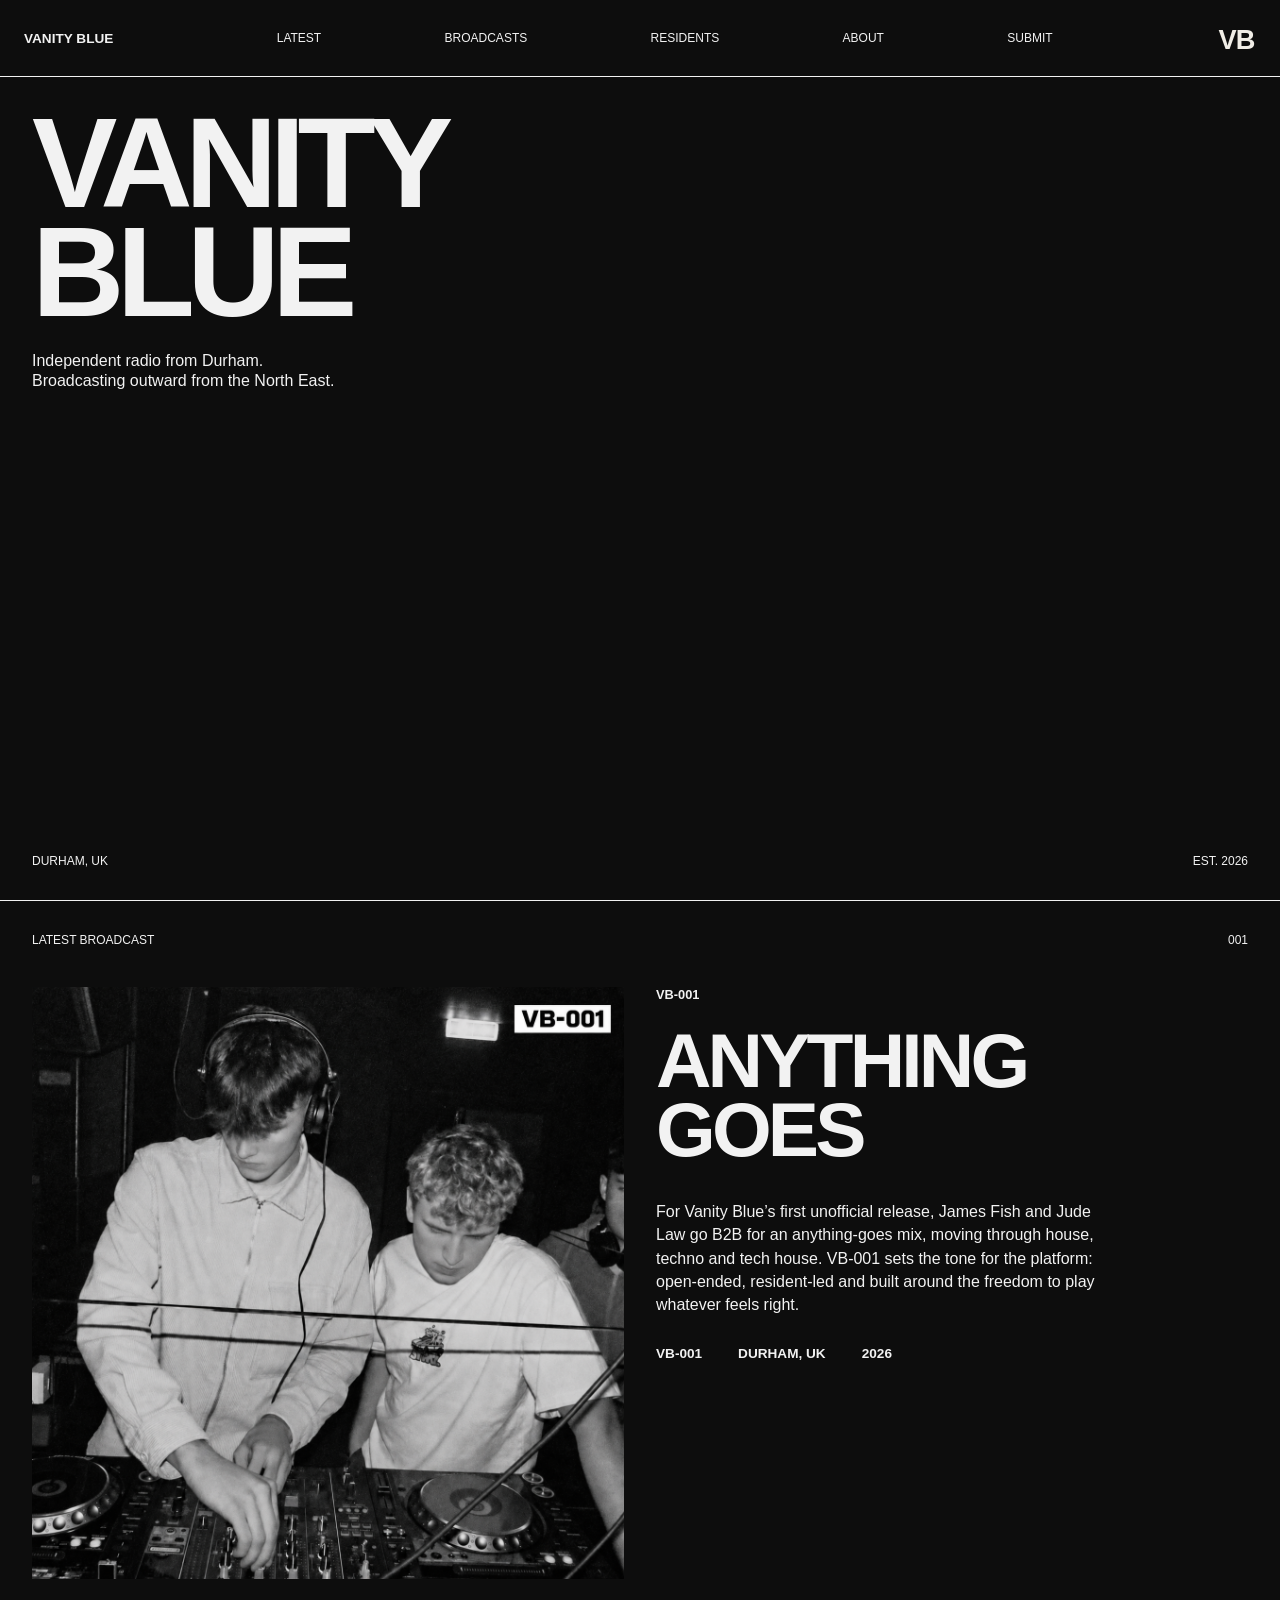
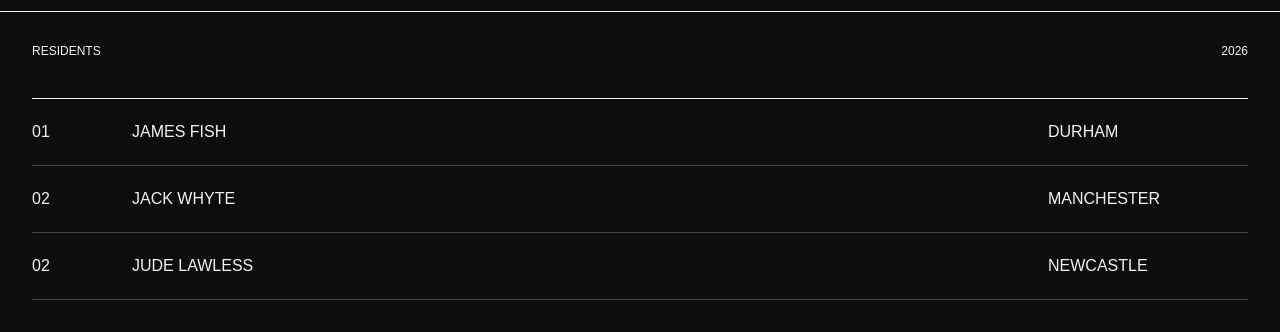
==== commit dc808c34: "Update index.html" ====
--- a/index.html
+++ b/index.html
@@ -22,7 +22,7 @@
     <a href="#latest">LATEST</a>
     <a href="#recent">BROADCASTS</a>
     <a href="#residents">RESIDENTS</a>
-    <a href="#about">ABOUT</a>
+   <a href="about.html">ABOUT</a>
     <a href="#submit">SUBMIT</a>
   </nav>
 
@@ -144,33 +144,6 @@
     </div>
     
   </div>
-
-</section>
-  
-<section class="about">
-
-  <div class="section-label">
-    <span>ABOUT</span>
-    <span>VANITY BLUE</span>
-  </div>
-
-  <div class="about-text">
-    <p>
-      Vanity Blue is an independent music platform based in Durham,
-      broadcasting outward from the North East.
-    </p>
-
-    <p>
-      We champion local artists and scenes while giving our residents
-      complete freedom to play whatever they believe in.
-    </p>
-
-    <p>
-      Music chosen by people, not algorithms.
-    </p>
-  </div>
-
-</section>
   
 </body>
 
--- a/style.css
+++ b/style.css
@@ -769,6 +769,8 @@
     font-size: 2rem;
   }
 
+}
+
 /* ==================================================
    RESIDENT PROFILE
    ================================================== */
@@ -833,58 +835,64 @@
   text-transform: uppercase;
 }
 
-
-/* BIOGRAPHY */
-
-/* BIOGRAPHY */
+/* =========================
+   RESIDENT BIOGRAPHY
+   ========================= */
 
 .resident-about {
-  width: 100%;
-  max-width: 560px;
-
-  margin-top: 45px;
-  padding: 0;
-
-  font-size: clamp(1.15rem, 1.5vw, 1.5rem);
-  line-height: 1.4;
+    width: 100%;
+    max-width: 760px;
+
+    margin-top: 55px;
+    padding: 0;
+
+    font-family: ui-monospace, SFMono-Regular, Menlo, Monaco, Consolas,
+                 "Liberation Mono", "Courier New", monospace;
+
+    font-size: clamp(1.2rem, 1.45vw, 1.5rem);
+    line-height: 1.35;
+    letter-spacing: -0.03em;
 }
 
 .resident-about p {
-  margin: 0 0 28px 0;
-}
-
-
-/* RESIDENT PHOTO */
+    margin: 0 0 32px 0;
+}
+
+
+/* =========================
+   RESIDENT PHOTO
+   ========================= */
 
 .resident-photo {
-  width: 100%;
-  max-width: 520px;
-
-  aspect-ratio: 9 / 16;
-  height: auto;
-
-  justify-self: end;
-
-  /*
-    Pulls the image upward towards
-    the white header line.
-  */
-  margin-top: -35px;
-
-  overflow: hidden;
+    width: 100%;
+    max-width: 520px;
+    justify-self: end;
+
+    /* equal space above and below */
+    margin-top: 24px;
+    margin-bottom: 24px;
+
+    /* pulls image slightly left */
+    margin-right: 30px;
+
+    /* controls where the bottom of the image stops */
+    height: calc(100vh - 126px);
+
+    /* crops anything that goes past the bottom */
+    overflow: hidden;
 }
 
 .resident-photo img {
-  display: block;
-
-  width: 100%;
-  height: 100%;
-
-  /* Shows the full original image */
-  object-fit: contain;
-  object-position: top center;
-}
-
+    display: block;
+    width: 100%;
+    height: 100%;
+
+    /* fills the box and crops only what doesn't fit */
+    object-fit: cover;
+
+    /* keeps the TOP of the original photo visible */
+    object-position: top center;
+}
 
 /* BROADCASTS */
 
@@ -1007,3 +1015,42 @@
   }
 
 }
+
+/* ==================================================
+   ABOUT PAGE
+   ================================================== */
+
+.about-page {
+    min-height: 100vh;
+    background: #000;
+    color: #fff;
+    padding: 48px 32px 80px;
+}
+
+.about-page-title {
+    margin: 0;
+
+    font-size: clamp(6rem, 15vw, 14rem);
+    line-height: 0.82;
+    letter-spacing: -0.07em;
+    font-weight: 700;
+
+    border-bottom: 1px solid #fff;
+    padding-bottom: 30px;
+}
+
+.about-page-content {
+    max-width: 900px;
+    margin-top: 60px;
+
+    font-family: ui-monospace, SFMono-Regular, Menlo, Monaco, Consolas,
+                 "Liberation Mono", "Courier New", monospace;
+
+    font-size: clamp(1.2rem, 1.5vw, 1.55rem);
+    line-height: 1.4;
+    letter-spacing: -0.03em;
+}
+
+.about-page-content p {
+    margin: 0 0 35px;
+}
